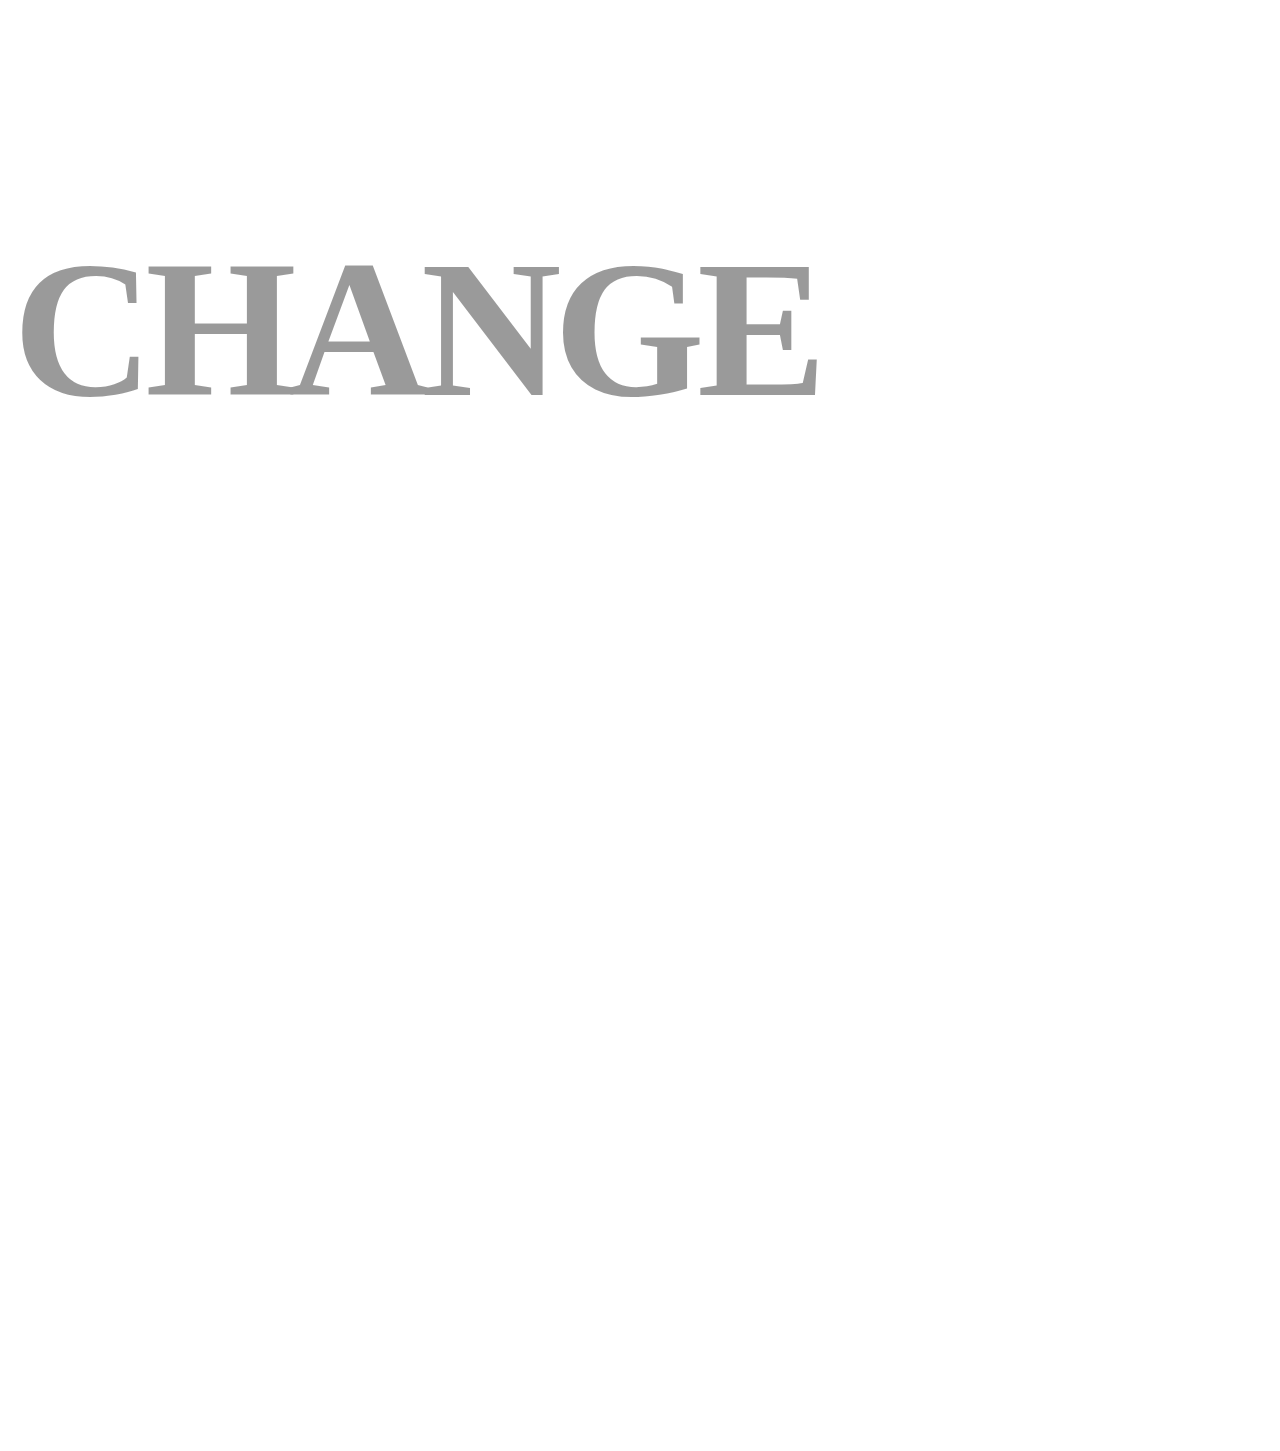
==== minor2/index.html @ 277c4664 "page1" ====
<!DOCTYPE html>
<html lang="en">
<head>
    <meta charset="UTF-8">
    <meta name="viewport" content="width=device-width, initial-scale=1.0">
    <title>Document</title>
    <link rel="stylesheet" href="style.css">
</head>
<body>
    
    <div id="main">
        <div id="page1">
            <h1>CHANGE </h1>
            <h1>THE COURSE</h1>
            <div id="video-container">
                <div id="play">PLAY</div>
                <video autoplay muted loop src="../minor1/b7e94ef4.mp4"></video>
            </div>
        </div>
    </div>

    <script src="https://cdnjs.cloudflare.com/ajax/libs/gsap/3.12.5/gsap.min.js" integrity="sha512-7eHRwcbYkK4d9g/6tD/mhkf++eoTHwpNM9woBxtPUBWm67zeAfFC+HrdoE2GanKeocly/VxeLvIqwvCdk7qScg==" crossorigin="anonymous" referrerpolicy="no-referrer"></script>
    <script src="script.js"></script>
</body>
</html>
---- minor2/style.css ----
* {
    margin: 0;
    padding: 0;
    box-sizing: border-box;
}

*::selection {
    color: white;
    background-color: #000;
}

html, body {
    height: 100%;
    width: 100%;
}

#page1 {
    min-height: 100vh;
    width: 100%;
    position: relative;
    padding: 0 1vw;
    padding-top: 20vh;
}

#page1 h1 {
    font-size: 15.2vw;
    font-family: futura;
    line-height: 14vw;
    letter-spacing: -8px;
}

#video-container {
    height: 100vh;
    width: 100%;
    background-color: gray;
    margin-top: 1vw;
    position: relative;
}

#video-container video {
    height: 100%;
    width: 100%;
    object-fit: cover;
}

#video-container #play {
    padding: 3vw 2.2vw;
    background-color: #000;
    font-size: 1.3vw;
    color: white;
    border-radius: 50%;
    font-family: futura;
    position: fixed;
    opacity: 0;
    scale: 0;
}
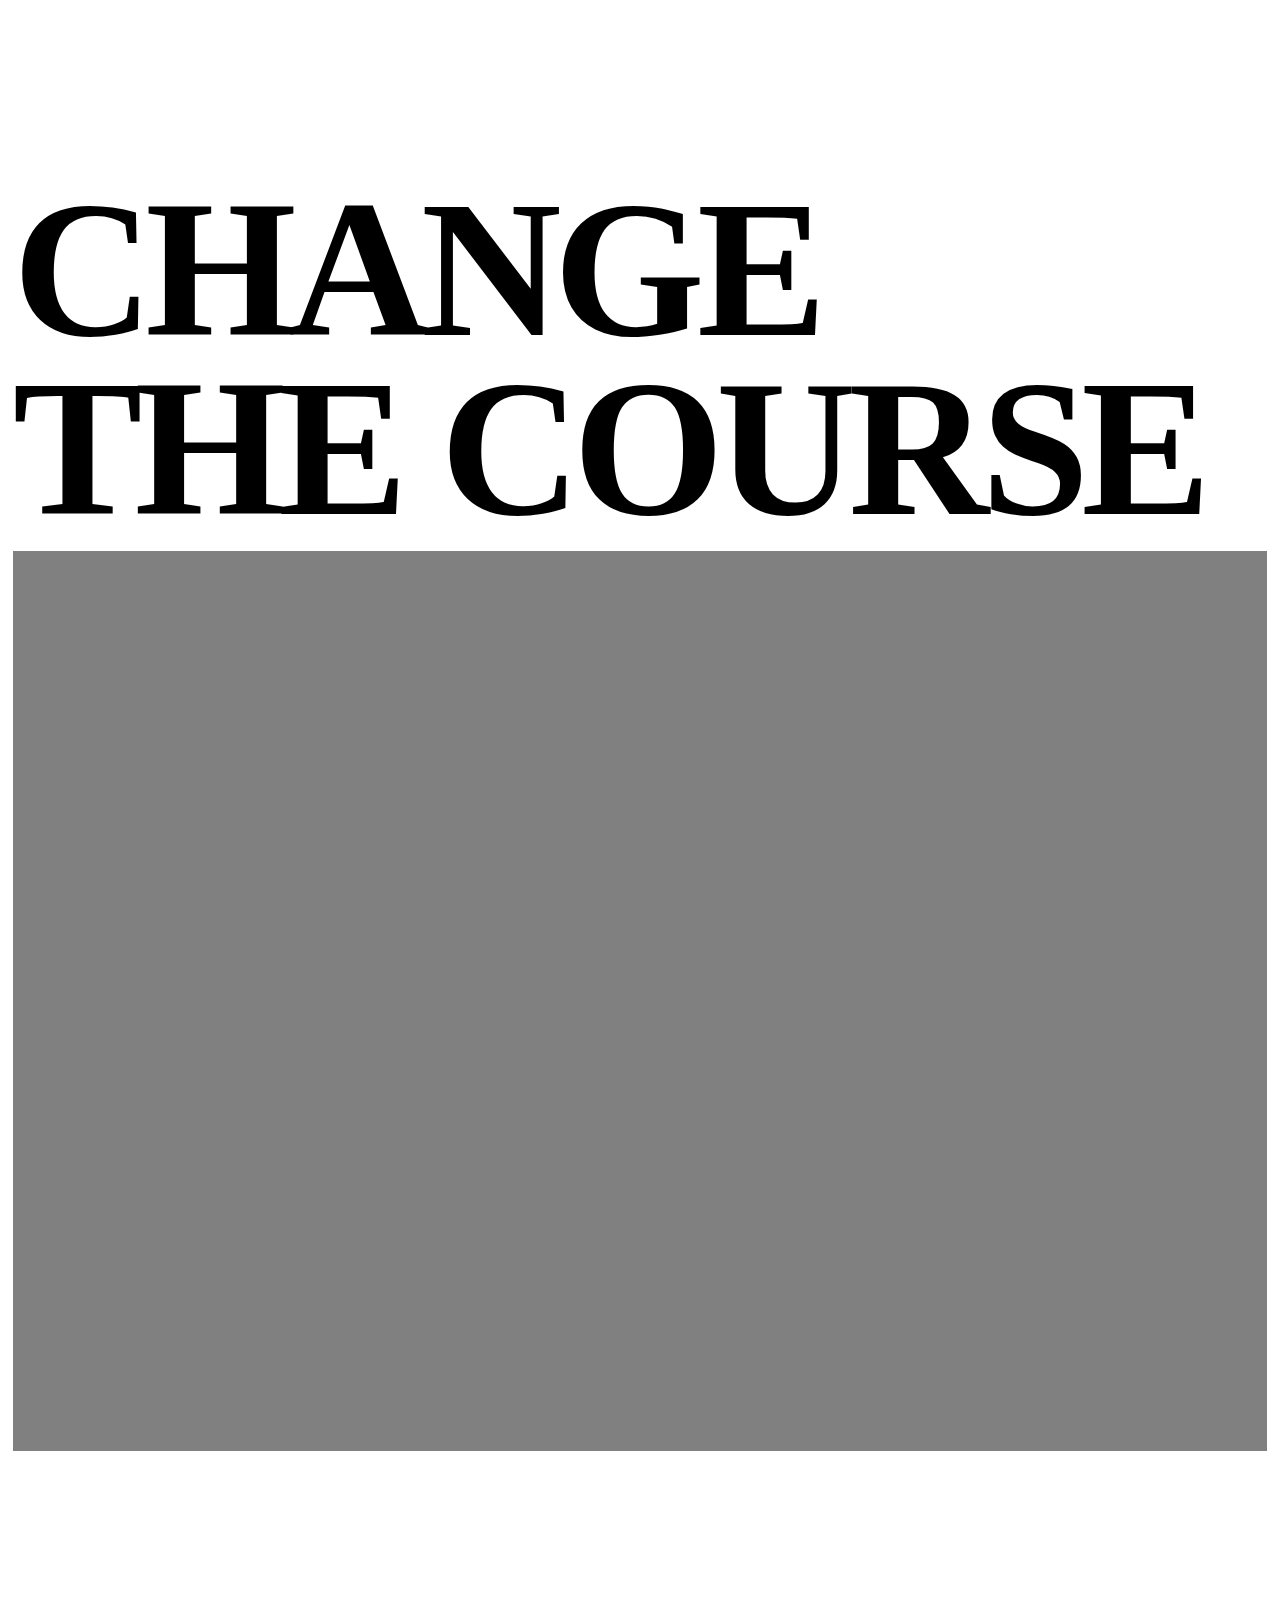
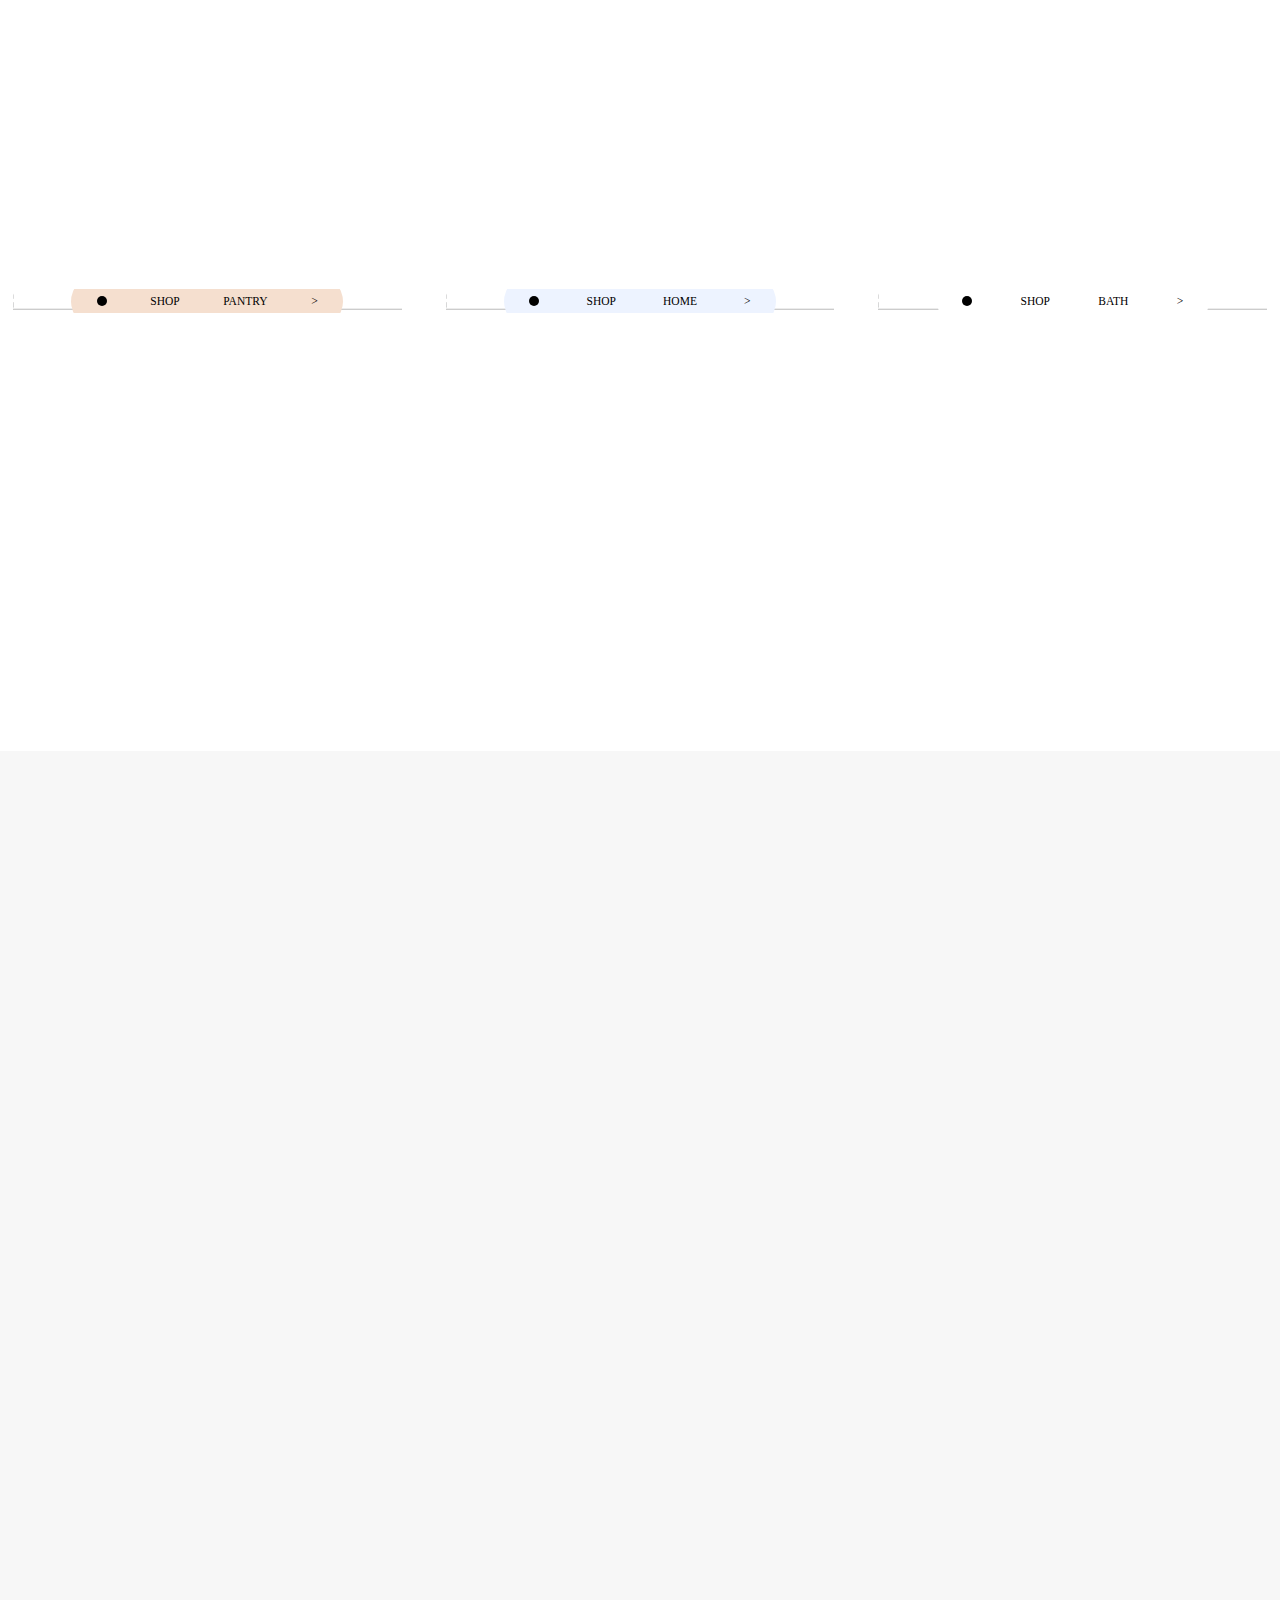
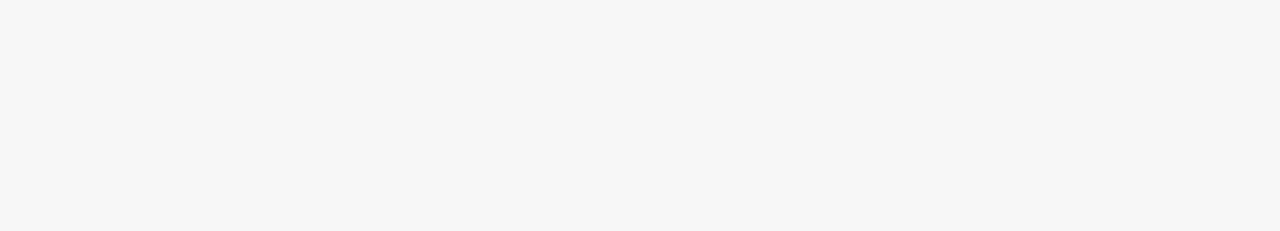
==== commit 9c23b32e: "page 2" ====
--- a/minor2/index.html
+++ b/minor2/index.html
@@ -4,6 +4,7 @@
     <meta charset="UTF-8">
     <meta name="viewport" content="width=device-width, initial-scale=1.0">
     <title>Document</title>
+    <link rel="stylesheet" href="https://cdn.jsdelivr.net/npm/locomotive-scroll@3.5.4/dist/locomotive-scroll.css">
     <link rel="stylesheet" href="style.css">
 </head>
 <body>
@@ -17,9 +18,45 @@
                 <video autoplay muted loop src="../minor1/b7e94ef4.mp4"></video>
             </div>
         </div>
+        <div id="page2">
+            <div id="elem1" class="elem">
+                <img data-scroll data-scroll-speed="0.8" src="https://cdn.sanity.io/images/w8f1ak3c/production/9032e317a6741221ae543fdae5d05160819f9a44-1500x2250.jpg/DSC0079_Dexter%20Kim.jpg?rect=0,0,1500,2008&fp-x=0.47794117647058826&fp-y=0.4461323529411765&w=640&h=1067&fit=crop&crop=focalpoint&auto=format" alt="">
+                <div data-scroll data-scroll-speed="-2" class="dets" style="background-color: #F5DFCF;">
+                    <div id="dot"></div>
+                    <p>SHOP</p>
+                    <p>PANTRY</p>
+                    <P> > </P>
+                </div>
+            </div>
+            <div id="elem2" class="elem">
+                <img data-scroll data-scroll-speed="0.8" src="https://cdn.sanity.io/images/w8f1ak3c/production/138e191deead80c5c8e9a982c20987f8f83c1f27-5504x8256.jpg/JTG_2919%20copy.jpg?rect=276,0,4952,8256&w=640&h=1067&fit=min&auto=format" alt="">
+                <div data-scroll data-scroll-speed="-2" class="dets" style="background-color: #EDF3FF;">
+                    <div id="dot"></div>
+                    <p>SHOP</p>
+                    <p>HOME</p>
+                    <P> > </P>
+                </div>
+            </div>
+            <div id="elem3" class="elem">
+                <img data-scroll data-scroll-speed="0.8" src="https://cdn.sanity.io/images/w8f1ak3c/production/d3151106849ff2494d66916cf554c68a0603444d-902x1500.png/Rectangle%20220.png?rect=1,0,900,1500&w=640&h=1067&fit=min&auto=format" alt="">
+                <div data-scroll data-scroll-speed="-2" class="dets" style="background-color: #FFFFFF;">
+                    <div id="dot"></div>
+                    <p>SHOP</p>
+                    <p>BATH</p>
+                    <P> > </P>
+                </div>
+            </div>
+        </div>  
+        <div id="page3">
+            <div class="child" id="child1"></div>
+            <div class="child" id="child2"></div>
+            <div class="child" id="child3"></div>
+            <div class="child" id="child4"></div>
+        </div>
     </div>
 
     <script src="https://cdnjs.cloudflare.com/ajax/libs/gsap/3.12.5/gsap.min.js" integrity="sha512-7eHRwcbYkK4d9g/6tD/mhkf++eoTHwpNM9woBxtPUBWm67zeAfFC+HrdoE2GanKeocly/VxeLvIqwvCdk7qScg==" crossorigin="anonymous" referrerpolicy="no-referrer"></script>
-    <script src="script.js"></script>
+    <script src="https://cdn.jsdelivr.net/npm/locomotive-scroll@3.5.4/dist/locomotive-scroll.js"></script>
+    <!-- <script src="script.js"></script> -->
 </body>
 </html>--- a/minor2/style.css
+++ b/minor2/style.css
@@ -2,6 +2,7 @@
     margin: 0;
     padding: 0;
     box-sizing: border-box;
+    font-family: futura;
 }
 
 *::selection {
@@ -53,4 +54,115 @@
     position: fixed;
     opacity: 0;
     scale: 0;
-}+}
+
+#page2 {
+    min-height: 100vh;
+    width: 100%;
+    position: relative;
+    display: flex;
+    align-items: center;
+    justify-content: space-between;
+    padding: 3vw 1vw;
+}
+
+#page2 .elem {
+    height: 100%;
+    width: 31%;
+    overflow: hidden;
+    position: relative;
+    display: flex;
+    align-items: center;
+    justify-content: center;
+}
+
+#page2 .elem img {
+    height: 100%;
+    width: 100%;
+    object-fit: cover;
+    scale: 1.1;
+}
+
+.elem .dets {
+    height: 45px;
+    width: 70%;
+    border-radius: 50px;
+    position: absolute;
+    z-index: 9;
+    background-color: lightblue;
+    display: flex;
+    align-items: center;
+    justify-content: space-between;
+    padding: 2vw;
+    font-size: 0.9vw;
+    font-weight: 100;
+}
+.elem .dets #dot {
+    height: 10px;
+    width: 10px;
+    background-color: #000;
+    border-radius: 50%;
+}
+
+
+#page3 {
+    min-height: 120vh;
+    width: 100%;
+    background-color: #f7f7f7;
+}
+
+
+@media (max-width: 600px) {
+    #page1 {
+        min-height: 70vh;
+        width: 100%;
+        padding: 0 3vw;
+        padding-top: 25vh;
+    }
+
+    #page1 h1 {
+        font-size: 15.5vw;
+        letter-spacing: -3px;
+    }
+
+    #video-container {
+        height: 25vh;
+        margin-top: 3vw;
+    }
+
+    #video-container #play {
+        padding: 12vw 10vw;
+        font-size: 5vw;
+        position: absolute;
+        top: 50%;
+        left: 50%;
+        opacity: 1;
+        scale: 1;
+        transform: translate(-50%, -50%);
+    }
+
+    #page2 {
+        min-height: 100vh;
+        width: 100%;
+        position: relative;
+        display: flex;
+        align-items: center;
+        justify-content: space-between;
+        flex-direction: column;
+        padding: 5vw 3vw;
+    }
+
+    #page2 .elem {
+        height: 100vh;
+        width: 100%;
+        overflow: hidden;
+        margin-bottom: 3vw;
+    }
+
+    .elem .dets {
+        height: 35px;
+        font-size: 3vw;
+        padding: 3.5vw;
+    }
+}
+
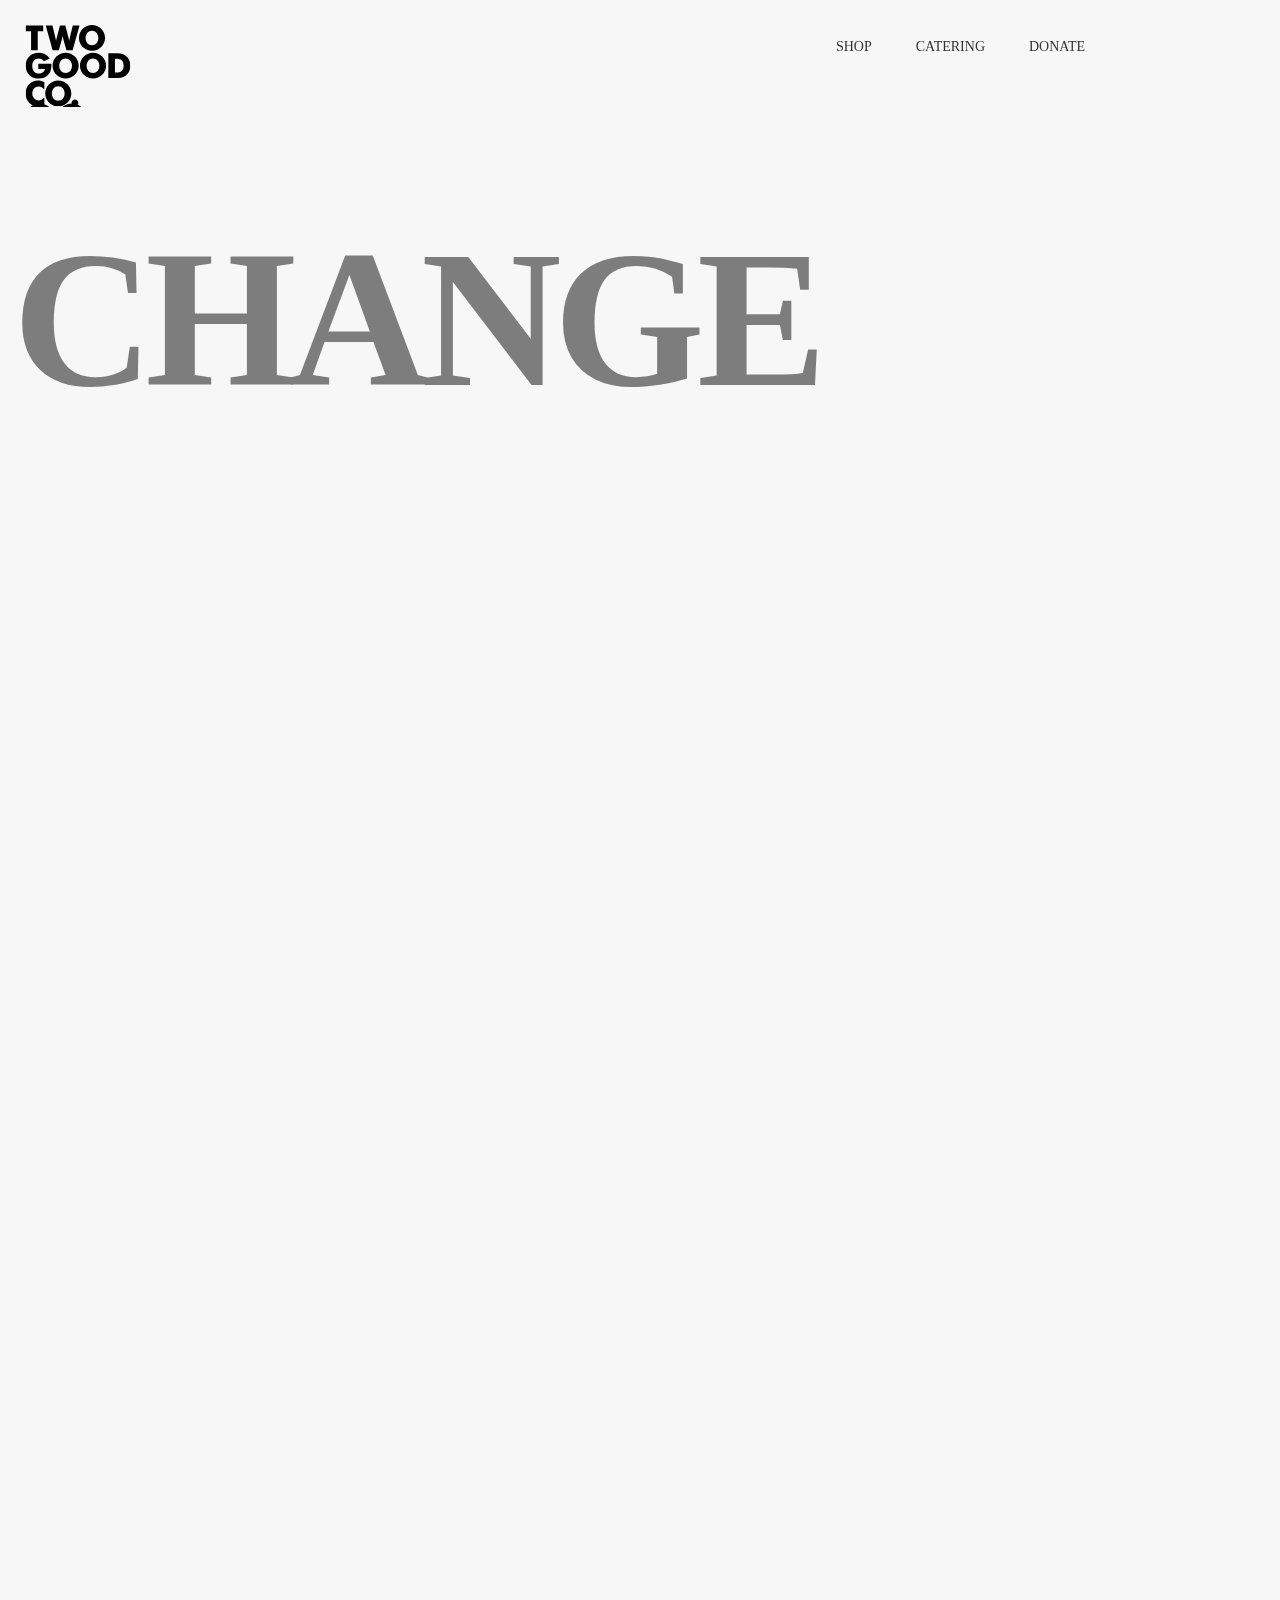
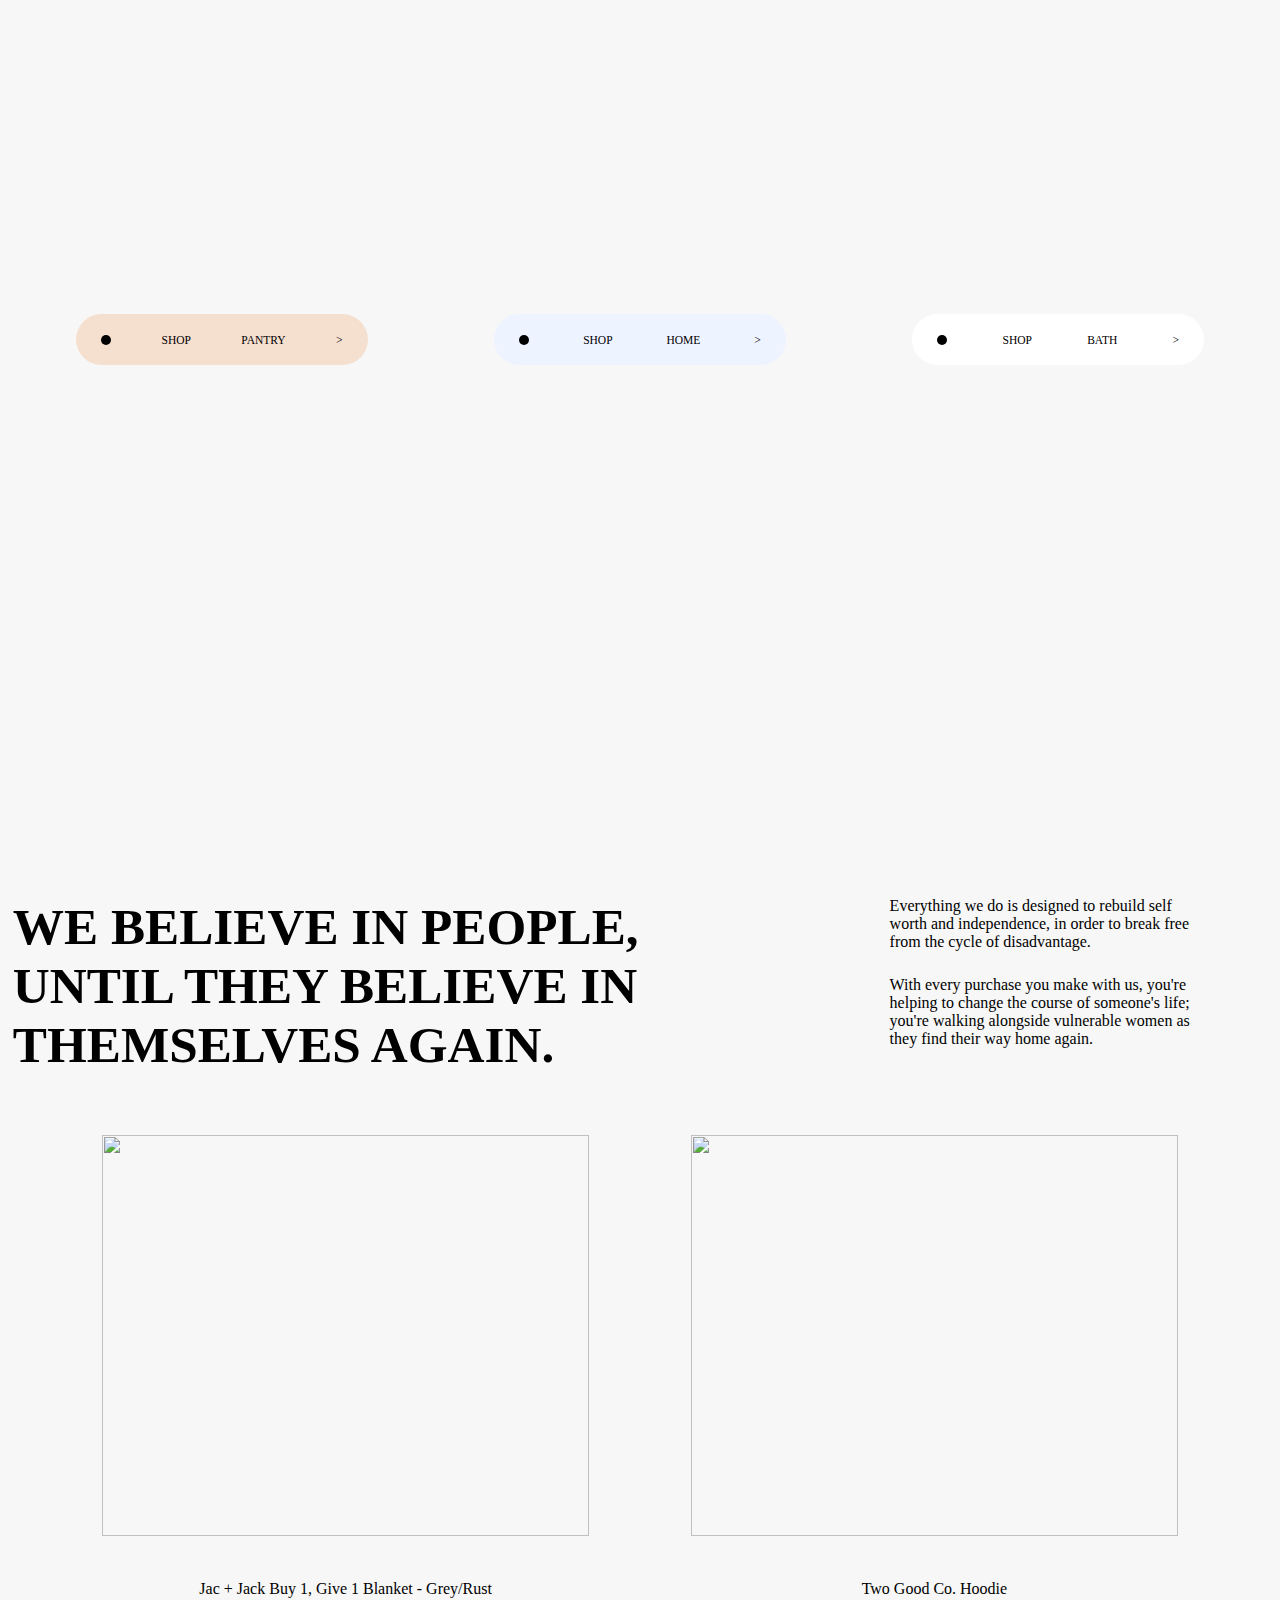
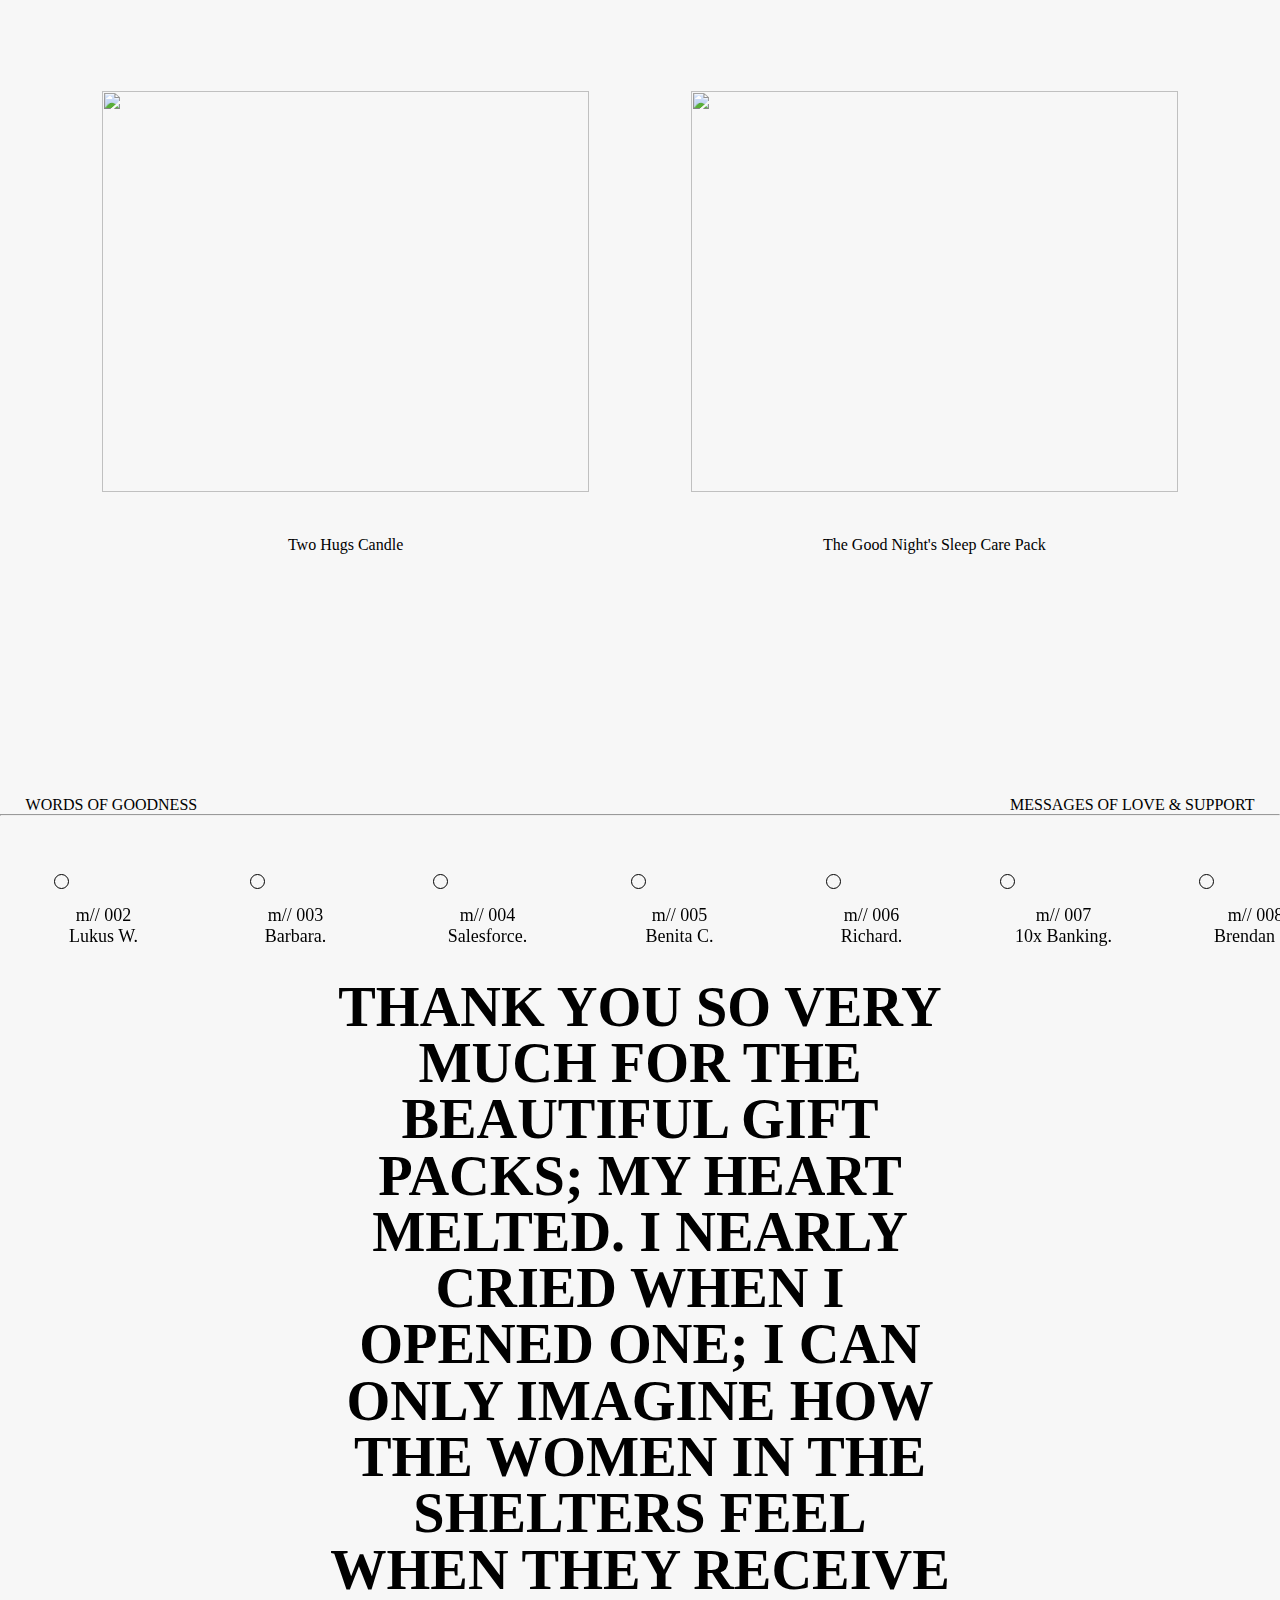
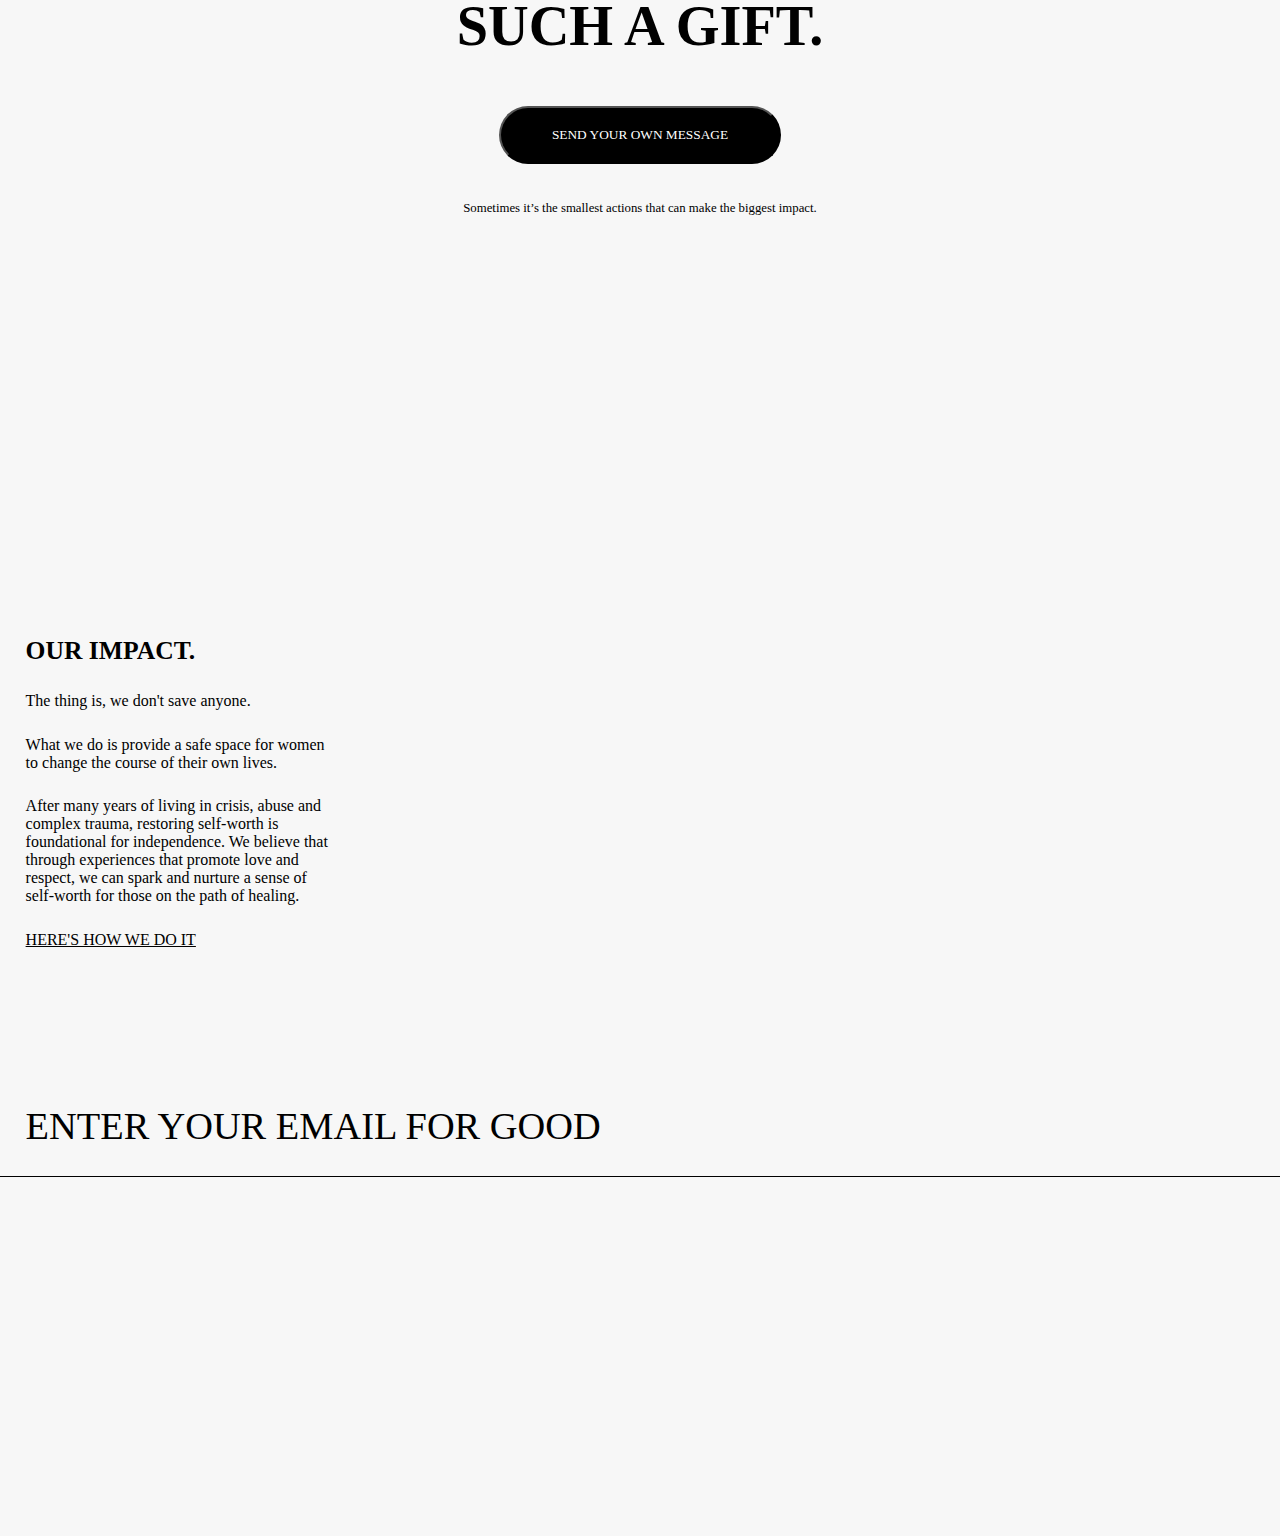
==== commit fd9098a5: "twogood" ====
--- a/minor2/index.html
+++ b/minor2/index.html
@@ -3,12 +3,35 @@
 <head>
     <meta charset="UTF-8">
     <meta name="viewport" content="width=device-width, initial-scale=1.0">
-    <title>Document</title>
+    <title>Two Good Co</title>
+    <link rel="shortcut icon" href="[data-uri]" type="image/x-icon">
     <link rel="stylesheet" href="https://cdn.jsdelivr.net/npm/locomotive-scroll@3.5.4/dist/locomotive-scroll.css">
+    <link href="https://cdn.jsdelivr.net/npm/remixicon@4.3.0/fonts/remixicon.css" rel="stylesheet"/>
+    <link rel="stylesheet" href="https://cdn.jsdelivr.net/npm/swiper@11/swiper-bundle.min.css" />
     <link rel="stylesheet" href="style.css">
 </head>
 <body>
-    
+
+    <div id="nav">
+        <div id="nav-part1">
+            <svg id="svg1" width="106" height="83" viewBox="0 0 106 83" fill="none" xmlns="http://www.w3.org/2000/svg" style="transform: translate(0px, 0px);"><g clip-path="url(#clip0_2228_162)"><path d="M5.50062 6.4473H0V0.557617H17.7807V6.4473H12.2464V25.4842H5.50062V6.4473Z" fill="currentColor"></path><path d="M43.2791 12.4126C43.8662 14.6434 44.027 15.8982 44.0756 16.0715C44.386 14.504 44.629 13.2831 44.8235 12.4126L47.7402 0.56543H54.5571L47.5682 25.492H41.3047L38.2609 14.8582C38.0889 14.2327 37.8122 13.1173 37.4307 11.512C37.1204 12.8008 36.8773 13.9161 36.6006 14.8582L33.6091 25.492H27.3307L20.3418 0.56543H27.1549L29.9931 12.488C30.3035 13.7428 30.5466 14.9976 30.741 16.2185C30.9803 14.9298 31.2944 13.675 31.6048 12.488L34.7309 0.56543H40.1642L43.2791 12.4126Z" fill="currentColor"></path><path d="M76.5219 22.3113C74.173 24.6188 71.066 25.9784 67.7892 26.1326C64.5124 26.2867 61.2932 25.2248 58.7412 23.1478C57.3228 22.0067 56.1618 20.5745 55.3351 18.9463C54.5085 17.3181 54.0353 15.5313 53.9468 13.7045C53.8584 11.8778 54.1568 10.053 54.8223 8.35149C55.4877 6.64996 56.5049 5.11064 57.8063 3.83585C60.3099 1.37646 63.6678 0 67.1641 0C70.6604 0 74.0184 1.37646 76.5219 3.83585C77.7366 5.04162 78.7013 6.47878 79.3597 8.06372C80.0181 9.64865 80.3572 11.3497 80.3572 13.0679C80.3572 14.7861 80.0181 16.4872 79.3597 18.0721C78.7013 19.6571 77.7366 21.0942 76.5219 22.3V22.3113ZM73.6164 13.0604C73.6164 9.01712 70.9166 5.73879 67.1473 5.73879C63.378 5.73879 60.6782 8.98321 60.6782 13.0604C60.6782 17.1376 63.2023 20.382 67.1473 20.382C70.9876 20.382 73.6164 17.1413 73.6164 13.0604Z" fill="currentColor"></path><path d="M12.8 39.1893H26.0486C26.086 39.7131 26.086 40.203 26.086 40.6966C26.086 49.3069 21.2436 54.1905 13.2151 54.1905C9.27008 54.1905 6.19257 53.0374 3.70215 50.4939C1.3102 47.9834 -0.0176051 44.6329 0.000176313 41.1525C0.000176313 33.586 5.60923 28.1108 13.2151 28.1108C18.024 28.1108 21.797 30.0665 24.3547 33.8649L18.5101 36.6872C17.1265 34.7692 15.3952 33.831 13.2151 33.831C9.27008 33.831 6.71235 36.6194 6.71235 41.4314C6.71235 46.2434 9.23643 49.0658 13.2151 49.0658C16.7114 49.0658 19.1645 47.1138 19.5122 44.4271H12.7814L12.8 39.1893Z" fill="currentColor"></path><path d="M49.8502 50.4146C47.3392 52.8731 43.9766 54.249 40.4756 54.2506C37.4173 54.2246 34.4566 53.1629 32.0695 51.2361C30.6511 50.0946 29.49 48.662 28.6633 47.0335C27.8366 45.405 27.3634 43.6179 27.275 41.7909C27.1865 39.9638 27.485 38.1388 28.1504 36.4369C28.8159 34.7351 29.8332 33.1954 31.1347 31.9203C33.6382 29.4609 36.9961 28.0845 40.4924 28.0845C43.9887 28.0845 47.3467 29.4609 49.8502 31.9203C51.0649 33.1261 52.0296 34.5632 52.688 36.1482C53.3465 37.7331 53.6855 39.4342 53.6855 41.1524C53.6855 42.8706 53.3465 44.5717 52.688 46.1566C52.0296 47.7415 51.0649 49.1787 49.8502 50.3845V50.4146ZM46.9447 41.1486C46.9447 37.1054 44.2486 33.827 40.4756 33.827C36.7026 33.827 34.0065 37.0677 34.0065 41.1486C34.0065 45.2296 36.5306 48.4702 40.4756 48.4702C44.316 48.4702 46.9447 45.2258 46.9447 41.1486Z" fill="currentColor"></path><path d="M77.5629 50.4146C75.0506 52.871 71.6888 54.2466 68.1883 54.2506C65.129 54.224 62.1672 53.1624 59.7784 51.2361C58.3608 50.094 57.2004 48.6611 56.3745 47.0324C55.5485 45.4038 55.0758 43.6168 54.9877 41.7899C54.8997 39.9631 55.1983 38.1383 55.8637 36.4366C56.5292 34.735 57.5462 33.1955 58.8473 31.9203C61.3509 29.4609 64.7088 28.0845 68.2051 28.0845C71.7014 28.0845 75.0594 29.4609 77.5629 31.9203C78.7776 33.1261 79.7423 34.5632 80.4007 36.1482C81.0591 37.7331 81.3982 39.4342 81.3982 41.1524C81.3982 42.8706 81.0591 44.5717 80.4007 46.1566C79.7423 47.7415 78.7776 49.1787 77.5629 50.3845V50.4146ZM74.6574 41.1486C74.6574 37.1054 71.9576 33.827 68.1883 33.827C64.419 33.827 61.7192 37.0677 61.7192 41.1486C61.7192 45.2296 64.2433 48.4702 68.1883 48.4702C72.0286 48.4702 74.6574 45.2258 74.6574 41.1486Z" fill="currentColor"></path><path d="M83.7168 28.6606H89.6699C94.2693 28.6606 97.9713 28.7322 101.225 31.0346C104.336 33.2277 105.996 36.6869 105.996 41.1447C105.996 45.6024 104.336 49.0202 101.225 51.2547C98.1134 53.4893 94.718 53.5872 90.601 53.5872H83.7168V28.6606ZM91.5358 48.0103C96.6924 48.0103 99.1492 46.0245 99.1492 41.1447C99.1492 36.1933 96.6214 34.2413 91.5358 34.2413H90.3953V48.0103H91.5358Z" fill="currentColor"></path><path d="M18.9586 65.171C17.16 63.1474 15.4287 62.1564 13.2486 62.1564C9.34095 62.1564 6.74583 65.171 6.74583 69.3725C6.74583 73.2085 9.3073 76.3097 13.2486 76.3097C15.4287 76.3097 17.16 75.3338 18.9586 73.2952V80.7524C16.9763 81.7756 14.784 82.3175 12.5568 82.3351C5.25756 82.3351 0 76.777 0 69.2481C0 61.7193 5.25756 56.1763 12.5568 56.1763C14.7828 56.1891 16.975 56.7259 18.9586 57.7438V65.171Z" fill="currentColor"></path><path d="M42.4125 78.5214C40.0636 80.8289 36.9566 82.1885 33.6798 82.3426C30.403 82.4968 27.1838 81.4349 24.6318 79.3579C23.2135 78.2168 22.0524 76.7846 21.2258 75.1564C20.3991 73.5282 19.9259 71.7413 19.8375 69.9146C19.749 68.0879 20.0475 66.2631 20.7129 64.5616C21.3783 62.86 22.3956 61.3207 23.697 60.0459C26.1996 57.5922 29.5536 56.2192 33.0454 56.2192C36.5372 56.2192 39.8912 57.5922 42.3938 60.0459C43.6085 61.2517 44.5732 62.6889 45.2316 64.2738C45.8901 65.8587 46.2291 67.5598 46.2291 69.278C46.2291 70.9962 45.8901 72.6973 45.2316 74.2822C44.5732 75.8671 43.6085 77.3043 42.3938 78.5101L42.4125 78.5214ZM39.4883 69.2704C39.4883 65.2272 36.7922 61.9489 33.0192 61.9489C29.2462 61.9489 26.5501 65.1933 26.5501 69.2704C26.5501 73.3476 29.0742 76.5921 33.0192 76.5921C36.8596 76.5921 39.4883 73.3514 39.4883 69.2704Z" fill="currentColor"></path><path d="M49.8936 75.4543C50.5724 75.4475 51.238 75.6443 51.8057 76.0194C52.3733 76.3946 52.8176 76.9313 53.082 77.5614C53.3464 78.1915 53.4191 78.8865 53.2908 79.5583C53.1624 80.2301 52.8389 80.8483 52.3612 81.3344C51.8835 81.8205 51.2733 82.1526 50.608 82.2886C49.9426 82.4246 49.2522 82.3582 48.6244 82.098C47.9965 81.8378 47.4596 81.3954 47.0817 80.8271C46.7038 80.2587 46.502 79.59 46.502 78.9059C46.498 77.9951 46.853 77.12 47.4889 76.4728C48.1249 75.8256 48.9898 75.4593 49.8936 75.4543Z" fill="currentColor"></path></g><defs><clipPath id="clip0_2228_162"><rect width="106" height="82.3538" fill="white"></rect></clipPath></defs></svg>
+            <br>
+            <br><br><br><br>
+            <svg id="svg2" width="62" height="63" viewBox="0 0 62 63" fill="none" xmlns="http://www.w3.org/2000/svg" class="go1438215768" style="transform: translate(0px, -103px);"><path d="M46.8316 0C42.9105 0 39.1501 1.59236 36.3775 4.42677C33.605 7.26119 32.0474 11.1055 32.0474 15.114C32.0474 19.1224 33.605 22.9667 36.3775 25.8011C39.1501 28.6355 42.9105 30.2279 46.8316 30.2279C50.7526 30.2279 54.513 28.6355 57.2856 25.8011C60.0582 22.9667 61.6158 19.1224 61.6158 15.114C61.6158 11.1055 60.0582 7.26119 57.2856 4.42677C54.513 1.59236 50.7526 0 46.8316 0Z" fill="currentColor"></path><path d="M14.793 0C10.872 0 7.11154 1.59236 4.33897 4.42677C1.56639 7.26119 0.00878906 11.1055 0.00878906 15.114C0.00878906 19.1224 1.56639 22.9667 4.33897 25.8011C7.11154 28.6355 10.872 30.2279 14.793 30.2279C18.714 30.2279 22.4744 28.6355 25.247 25.8011C28.0196 22.9667 29.5772 19.1224 29.5772 15.114C29.5772 11.1055 28.0196 7.26119 25.247 4.42677C22.4744 1.59236 18.714 0 14.793 0Z" fill="currentColor"></path><path d="M36.9805 32.7422L32.0366 37.7963L56.6819 62.9913L61.6258 57.9372L36.9805 32.7422Z" fill="currentColor"></path><path d="M56.6836 32.7485L32.0383 57.9435L36.9822 62.9976L61.6275 37.8026L56.6836 32.7485Z" fill="currentColor"></path><path d="M4.94386 32.7464L0 37.8005L24.6453 62.9955L29.5892 57.9414L4.94386 32.7464Z" fill="currentColor"></path><path d="M24.647 32.7527L0.00170898 57.9477L4.94557 63.0018L29.5909 37.8068L24.647 32.7527Z" fill="currentColor"></path></svg>
+        </div>
+        <div id="nav-part2">
+            <div id="links">
+                <a href="#">Shop</a>
+                <a href="#">Catering</a>
+                <a href="#">Donate</a>
+            </div>
+            <div id="icons">
+                <i class="ri-menu-fill"></i>
+                <i class="ri-shopping-cart-line"></i>
+            </div>
+        </div>
+    </div>
+    <div id="cursor"></div>
     <div id="main">
         <div id="page1">
             <h1>CHANGE </h1>
@@ -48,15 +71,115 @@
             </div>
         </div>  
         <div id="page3">
-            <div class="child" id="child1"></div>
-            <div class="child" id="child2"></div>
-            <div class="child" id="child3"></div>
-            <div class="child" id="child4"></div>
+
+            <div class="text">
+                <div id="left">
+                    <h1>WE BELIEVE IN PEOPLE, UNTIL THEY BELIEVE IN THEMSELVES AGAIN.</h1>
+                </div>
+                <div id="right">
+                    <p>Everything we do is designed to rebuild self worth and independence, in order to break free from the cycle of disadvantage.</p>
+                    <p>With every purchase you make with us, you're helping to change the course of someone's life; you're walking alongside vulnerable women as they find their way home again.</p>
+                </div>
+            </div>
+
+            <div class="child" id="child1">
+                <img src="https://cdn.sanity.io/images/w8f1ak3c/production/67981d5df16a3773320a12b140c52689e532c068-2000x2000.png/GreyRust.png?w=1024&h=1024&auto=format" alt="">
+                <p>Jac + Jack Buy 1, Give 1 Blanket - Grey/Rust</p>
+            </div>
+            <div class="child" id="child2">
+                <img src="https://cdn.sanity.io/images/w8f1ak3c/production/7d180ca25ade6277a215b634318056d551de9da8-5000x5000.png/Website%20Products%20(5).png?w=1024&h=1024&auto=format" alt="">
+                <p>Two Good Co. Hoodie</p>
+            </div>
+            <div class="child" id="child3">
+                <img src="https://cdn.sanity.io/images/w8f1ak3c/production/d38a94692dcb9250bb49632883f8e31c4a11e123-1408x1408.png/Two%20Hugs%20Candle%20Two%20Good%20Co.png?w=1024&h=1024&auto=format" alt="">
+                <p>Two Hugs Candle</p>
+            </div>
+            <div class="child" id="child4">
+                <img src="https://cdn.sanity.io/images/w8f1ak3c/production/5ff174456e7f3a000b5bcdd6768155d29570c39b-5000x5000.png/Good-Nights-Sleep-Pack-Expanded-Two-Good-Co.png?w=1024&h=1024&auto=format" alt="">
+                <p>The Good Night's Sleep Care Pack</p>
+            </div>
+        </div>
+        <div id="page4">
+            <div id="line">
+                <p>WORDS OF GOODNESS</p>
+                <P>MESSAGES OF LOVE & SUPPORT</P>
+            </div>
+            <HR></HR>
+            <div class="swiper mySwiper">
+                <div class="swiper-wrapper">
+                  <div class="swiper-slide">
+                    <div class="dot"></div>
+                    m// 002 <br> Lukus W.
+                  </div>
+                  <div class="swiper-slide">
+                    <div class="dot"></div>
+                    m// 003 <br> Barbara.</div>
+                  <div class="swiper-slide">
+                    <div class="dot"></div>
+                    m// 004 <br> Salesforce.</div>
+                  <div class="swiper-slide">
+                    <div class="dot"></div>
+                    m// 005 <br> Benita C.</div>
+                  <div class="swiper-slide">
+                    <div class="dot"></div>
+                    m// 006 <br> Richard.</div>
+                  <div class="swiper-slide"><div class="dot"></div>
+                    m// 007<br> 10x Banking.</div>
+                  <div class="swiper-slide">
+                    <div class="dot"></div>
+                    m// 008 <br> Brendan D.</div>
+                  <div class="swiper-slide">
+                    <div class="dot"></div>
+                    m// 009 <br> Trish.</div>
+                  <div class="swiper-slide">
+                    <div class="dot"></div>
+                    m// 0010 <br> Amazon.</div>
+                </div>
+            </div>
+            <div id="thankyou">
+                <h1>THANK YOU SO VERY
+                    MUCH FOR THE
+                    BEAUTIFUL GIFT PACKS;
+                    MY HEART MELTED. I
+                    NEARLY CRIED WHEN I
+                    OPENED ONE; I CAN
+                    ONLY IMAGINE HOW
+                    THE WOMEN IN THE
+                    SHELTERS FEEL WHEN
+                    THEY RECEIVE SUCH A
+                    GIFT.</h1>
+                    <button>SEND YOUR OWN MESSAGE</button>
+                    <p>Sometimes it’s the smallest actions that can make the biggest impact.</p>
+                </div>
+            
+        </div>
+        <div id="page5">
+            <div id="center">
+                <div id="left">
+                    <h3>OUR IMPACT.</h3>
+                    <p>The thing is, we don't save anyone.</p>
+                    <p>What we do is provide a safe space for women to change the course of their own lives.</p>
+                    <p>After many years of living in crisis, abuse and complex trauma, restoring self-worth is foundational for independence. We believe that through experiences that promote love and respect, we can spark and nurture a sense of self-worth for those on the path of healing.</p>
+                    <a href="#">HERE'S HOW WE DO IT</a>
+                </div>
+                <div id="right">
+                    <div id="img1">
+                        <img data-scroll data-scroll-speed="0.8" src="https://cdn.sanity.io/images/w8f1ak3c/production/943f8f43b76b4e030f41deddca1edd44170fee39-5504x8256.jpg/Christina-Maria-Jes-Lindsay-9143.jpg?fp-x=0.5&fp-y=0.5&w=640&h=947&fit=crop&crop=focalpoint&auto=format" alt="">
+                    </div>
+                    <div id="img2">
+                        <img data-scroll data-scroll-speed="0.8" src="https://cdn.sanity.io/images/w8f1ak3c/production/84da7b8b510e006ce0ca22769d93bb6c044945f6-5504x8256.jpg/Patricia-Work-Work-Good-Stories-Two-Good-Co.jpg?rect=0,56,5504,8144&w=640&h=947&fit=min&auto=format" alt="">
+                    </div>
+                </div>
+            </div>
+            <input type="text" placeholder="ENTER YOUR EMAIL FOR GOOD">
         </div>
     </div>
 
-    <script src="https://cdnjs.cloudflare.com/ajax/libs/gsap/3.12.5/gsap.min.js" integrity="sha512-7eHRwcbYkK4d9g/6tD/mhkf++eoTHwpNM9woBxtPUBWm67zeAfFC+HrdoE2GanKeocly/VxeLvIqwvCdk7qScg==" crossorigin="anonymous" referrerpolicy="no-referrer"></script>
     <script src="https://cdn.jsdelivr.net/npm/locomotive-scroll@3.5.4/dist/locomotive-scroll.js"></script>
-    <!-- <script src="script.js"></script> -->
+    <script src="https://cdn.jsdelivr.net/npm/swiper@11/swiper-bundle.min.js"></script>
+    <script src="https://cdnjs.cloudflare.com/ajax/libs/gsap/3.7.1/gsap.min.js"></script>
+    <script src="https://cdnjs.cloudflare.com/ajax/libs/gsap/3.7.1/ScrollTrigger.min.js"></script>
+    <script src="script.js"></script>
+
 </body>
 </html>--- a/minor2/style.css
+++ b/minor2/style.css
@@ -13,6 +13,69 @@
 html, body {
     height: 100%;
     width: 100%;
+    background-color: #f7f7f7;
+}
+
+#nav {
+    height: 100px;
+    width: 100%;
+    position: fixed;
+    z-index: 999;
+    padding: 25px;
+    display: flex;
+    align-items: flex-start;
+    justify-content: space-between;
+}
+
+#nav-part1 {
+    height: 82px;
+    overflow: hidden;
+}
+
+#nav-part1 svg {
+    display: block;
+    height: 82px;
+}
+
+#nav #nav-part2 {
+    display: flex;
+    align-items: center;
+    justify-content: center;
+    gap: 40px;
+}
+
+#links {
+    padding: 10px;
+}
+
+#nav-part2 #links a {
+    text-transform: uppercase;
+    text-decoration: none;
+    color: #333;
+    font-weight: 500;
+    font-size: 14px;
+    margin: 0 20px;
+}
+
+#nav-part2 #icons i{
+    font-size: 18px;
+    margin: 0 20px;
+    font-weight: 100;
+}
+
+#icons {
+    border-radius: 50px;
+    background-color: #f7f7f7;
+    padding: 10px;
+}
+
+#cursor {
+    height: 180px;
+    width: 180px;
+    background-color: blanchedalmond;
+    border-radius: 50%;
+    position: fixed;
+    transform: translate(-50%, -50%) scale(0);
 }
 
 #page1 {
@@ -106,13 +169,275 @@
 
 
 #page3 {
-    min-height: 120vh;
+    min-height: 150vh;
+    width: 100%;
+    position: relative;
+    display: flex;
+    align-items: center;
+    justify-content: space-evenly;
+    flex-wrap: wrap;
+}
+
+.text {
+    width: 100%;
+    display: flex;
+    align-items: center;
+    justify-content: space-between;
+    padding: 0 1vw;
+}
+
+.text #left {
+    font-size: 2vw;
+    width: 60%;
+}
+
+.text #right {
+    width: 25%;
+    margin-right: 5vw;
+}
+
+.text p {
+    margin-bottom: 2vw;
+    font-weight: 100;
+}
+
+.child {
+    height: 55vh;
+    width: 38vw;
+    position: relative;
+    display: block;
+    align-items: center;
+    justify-content: center;
+}
+
+.child img {
+    height: 90%;
+    width: 100%;
+    object-fit: contain;
+}
+
+.child p {
+    display: flex;
+    align-items: center;
+    justify-content: center;
+}
+
+#page4 {
+    min-height: 150vh;
     width: 100%;
     background-color: #f7f7f7;
 }
 
+#line {
+    display: flex;
+    align-items: center;
+    justify-content: space-between;
+    margin-top: 20vh;
+    padding: 0 2vw;
+}
+
+.swiper {
+    width: 100%;
+    height: 100%;
+    margin-top: 4.5vw;
+  }
+
+  .swiper-slide {
+    text-align: center;
+    font-size: 18px;
+    display: flex;
+    justify-content: center;
+    align-items: center;
+  }
+
+  .swiper-slide img {
+    display: block;
+    width: 100%;
+    height: 100%;
+    object-fit: cover;
+  }
+
+  .swiper-slide {
+    width: 15%;
+  }
+
+  .dot{
+    width: 15px;
+    height: 15px;
+    border: 1px solid black;
+    border-radius: 50%;
+    display: block;
+    margin-bottom: 7vw;
+    }
+
+    #thankyou {
+        display: flex;
+        align-items: center;
+        justify-content: center;
+        flex-direction: column;
+        width: 50%;
+        font-size: 2.2vw;
+        line-height: 1;
+        margin: 0 auto;
+    }
+
+    #thankyou h1 {
+        text-align: center;
+    }
+
+    button {
+        margin-top: 4vw;
+        background-color: black;
+        color: white;
+        padding: 1.5vw 4vw;
+        border-radius: 50px;
+    }
+
+    #thankyou p {
+        font-size: 1vw;
+        margin-top: 3vw;
+    }
+
+
+    #page5 {
+        width: 100%;
+        min-height: 100vh;
+        margin: 10vh 0;
+    }
+
+    #page5 #center {
+        width: 100%;
+        height: 50%;
+        display: flex;
+        align-items: center;
+        justify-content: space-between;
+        padding: 0 2vw;
+    }
+
+    #center #left {
+        width: 25%;
+        height: 100%;
+    }
+
+    #center #left h3 {
+        font-size: 2vw;
+        margin-bottom: 2vw;
+    }
+
+    #center #left p {
+        margin-bottom: 2vw;
+        font-weight: lighter;
+    }
+
+    #center #left a {
+        text-decoration: none;
+        color: black;
+        text-decoration: underline;
+        margin-bottom: 1vw;
+    }
+
+    #center #right {
+        height: 100%;
+        width: 75%;
+        display: flex;
+        align-items: center;
+        justify-content: space-around;
+        overflow: hidden;
+    }
+
+    #page2 .elem {
+        height: 100vh;
+        width: 100%;
+        margin-bottom: 3vw;
+    }
+    
+    #center #right #img1 {
+        width: 37.5%;
+    }
+
+    #center #right #img2 {
+        width: 37.5%;
+    }
+
+    #center #right #img1 img {
+        width: 100%;
+    }
+
+    #center #right #img2 img {
+        width: 100%;
+    }
+
+    #page5 input {
+        width: 100%;
+        height: 100px;
+        border: none;
+        border-bottom: 1px solid black;
+        font-size: 3vw;
+        color: black;
+        background-color: #f7f7f7;
+        margin-top: 10vw;
+        padding: 0 2vw;
+        margin-bottom: 5vw;
+    }
+
+    #page5 input::placeholder {
+        color: black;
+    }
+
+
 
 @media (max-width: 600px) {
+
+    #nav {
+        height: 100px;
+        width: 100%;
+        position: fixed;
+        z-index: 999;
+        padding: 15px;
+        display: flex;
+        align-items: flex-start;
+        justify-content: space-between;
+    }
+    
+    #nav #nav-part2 {
+        display: flex;
+        align-items: center;
+        justify-content: center;
+        gap: 40px;
+    }
+    
+    #nav-part1 {
+        height: 69px;
+        overflow: hidden;
+    }
+
+    #nav-part1 svg {
+        display: block;
+        height: 67px;
+        width: 80px;
+    }
+    
+    #nav #svg2 {
+        height: 70px;
+        margin-top: 17px;
+    }
+    
+    #links {
+        display: none;
+    }
+    
+    #nav-part2 #icons i{
+        font-size: 18px;
+        margin: 0 20px;
+        font-weight: 100;
+    }
+    
+    #icons {
+        border-radius: 50px;
+        background-color: #f7f7f7;
+        padding: 7px;
+    }    
+
     #page1 {
         min-height: 70vh;
         width: 100%;
@@ -157,6 +482,9 @@
         width: 100%;
         overflow: hidden;
         margin-bottom: 3vw;
+        display: flex;
+        align-items: center;
+        justify-content: space-between;
     }
 
     .elem .dets {
@@ -164,5 +492,129 @@
         font-size: 3vw;
         padding: 3.5vw;
     }
-}
-
+
+    #page3 {
+        min-height: 120vh;
+        width: 100%;
+        position: relative;
+        display: flex;
+        align-items: center;
+        justify-content: space-evenly;
+        flex-wrap: wrap;
+    }
+    
+    .text {
+        width: 100%;
+        display: block;
+        padding: 0 1vw;
+        text-align: center;
+    }
+    
+    .text #left {
+        font-size: 4.5vw;
+        width: 100%;
+        text-align: center;
+        margin-bottom: 10vw;
+    }
+    
+    .text #right {
+        width: 100%;
+        margin-right: 5vw;
+    }
+    
+    .text p {
+        margin-bottom: 2vw;
+        font-weight: 100;
+        margin-bottom: 8vw;
+    }
+    
+    .child {
+        height: 54vh;
+        width: 88vw;
+        position: relative;
+        display: block;
+        align-items: center;
+        justify-content: center;
+        padding: 15vw;
+    }
+    
+    .child img {
+        height: 100%;
+    }
+
+    #page4 {
+        min-height: 150vh;
+        width: 100%;
+    }
+    
+    #line {
+        margin-top: 20vh;
+        padding: 0 2vw;
+        font-size: 3vw;
+        margin-bottom: 2vw;
+    }
+    
+    .swiper {
+        width: 100%;
+        height: 100%;
+        margin-top: 8vw;
+      }
+    
+      .swiper-slide {
+        text-align: center;
+        font-size: 18px;
+        display: flex;
+        justify-content: center;
+        align-items: center;
+      }
+    
+      .swiper-slide img {
+        display: block;
+        width: 100%;
+        height: 100%;
+        object-fit: cover;
+      }
+    
+      .swiper-slide {
+        width: 35%;
+        margin-bottom: 6vw;
+      }
+    
+      .dot{
+        width: 20px;
+        height: 20px;
+        border: 1px solid black;
+        border-radius: 50%;
+        display: block;
+        margin-bottom: 20vw;
+        }
+    
+        #thankyou {
+            display: flex;
+            align-items: center;
+            justify-content: center;
+            flex-direction: column;
+            width: 70%;
+            line-height: 1;
+            margin: 0 auto;
+        }
+    
+        #thankyou h1 {
+            text-align: center;
+            font-size: 6.5vw;
+        }
+    
+        button {
+            margin-top: 4vw;
+            background-color: black;
+            color: white;
+            padding: 4.5vw 12vw;
+            border-radius: 50px;
+            font-size: 3vw;
+        }
+    
+        #thankyou p {
+            font-size: 3vw;
+        }
+}
+
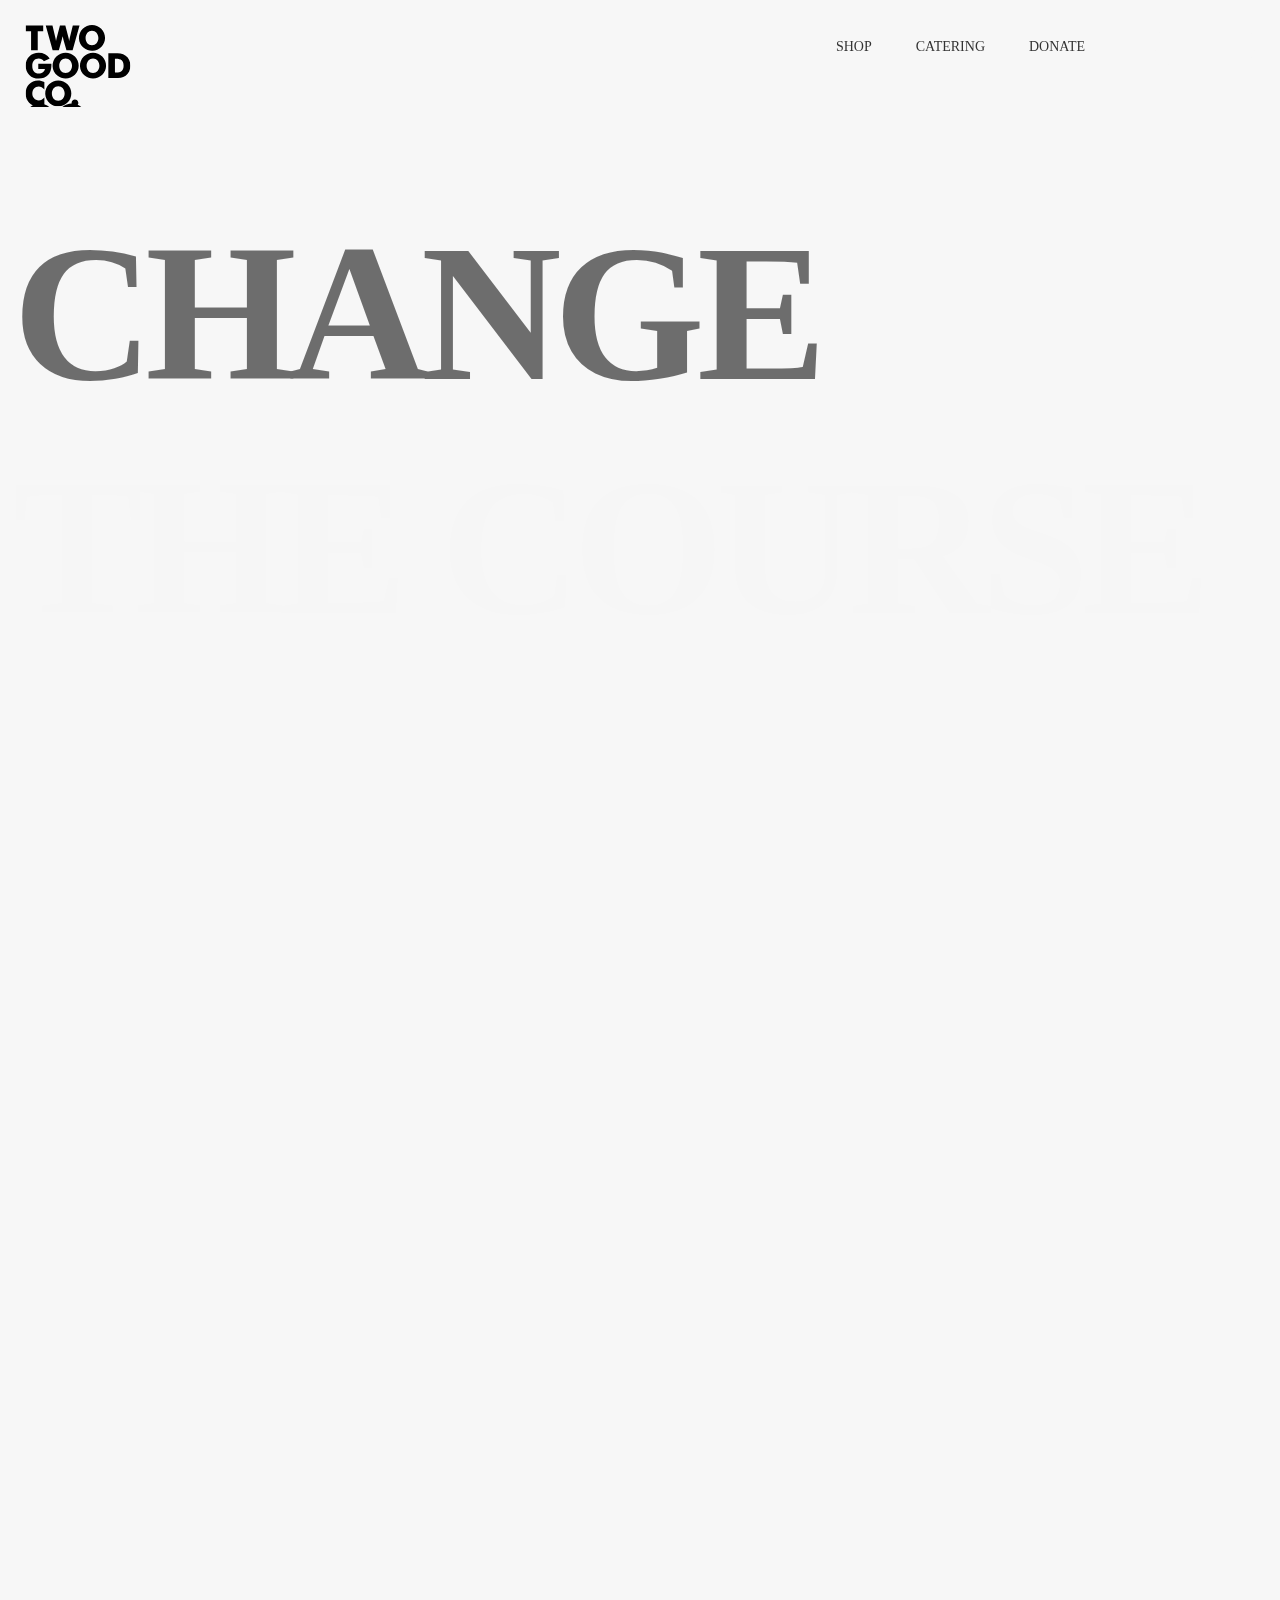
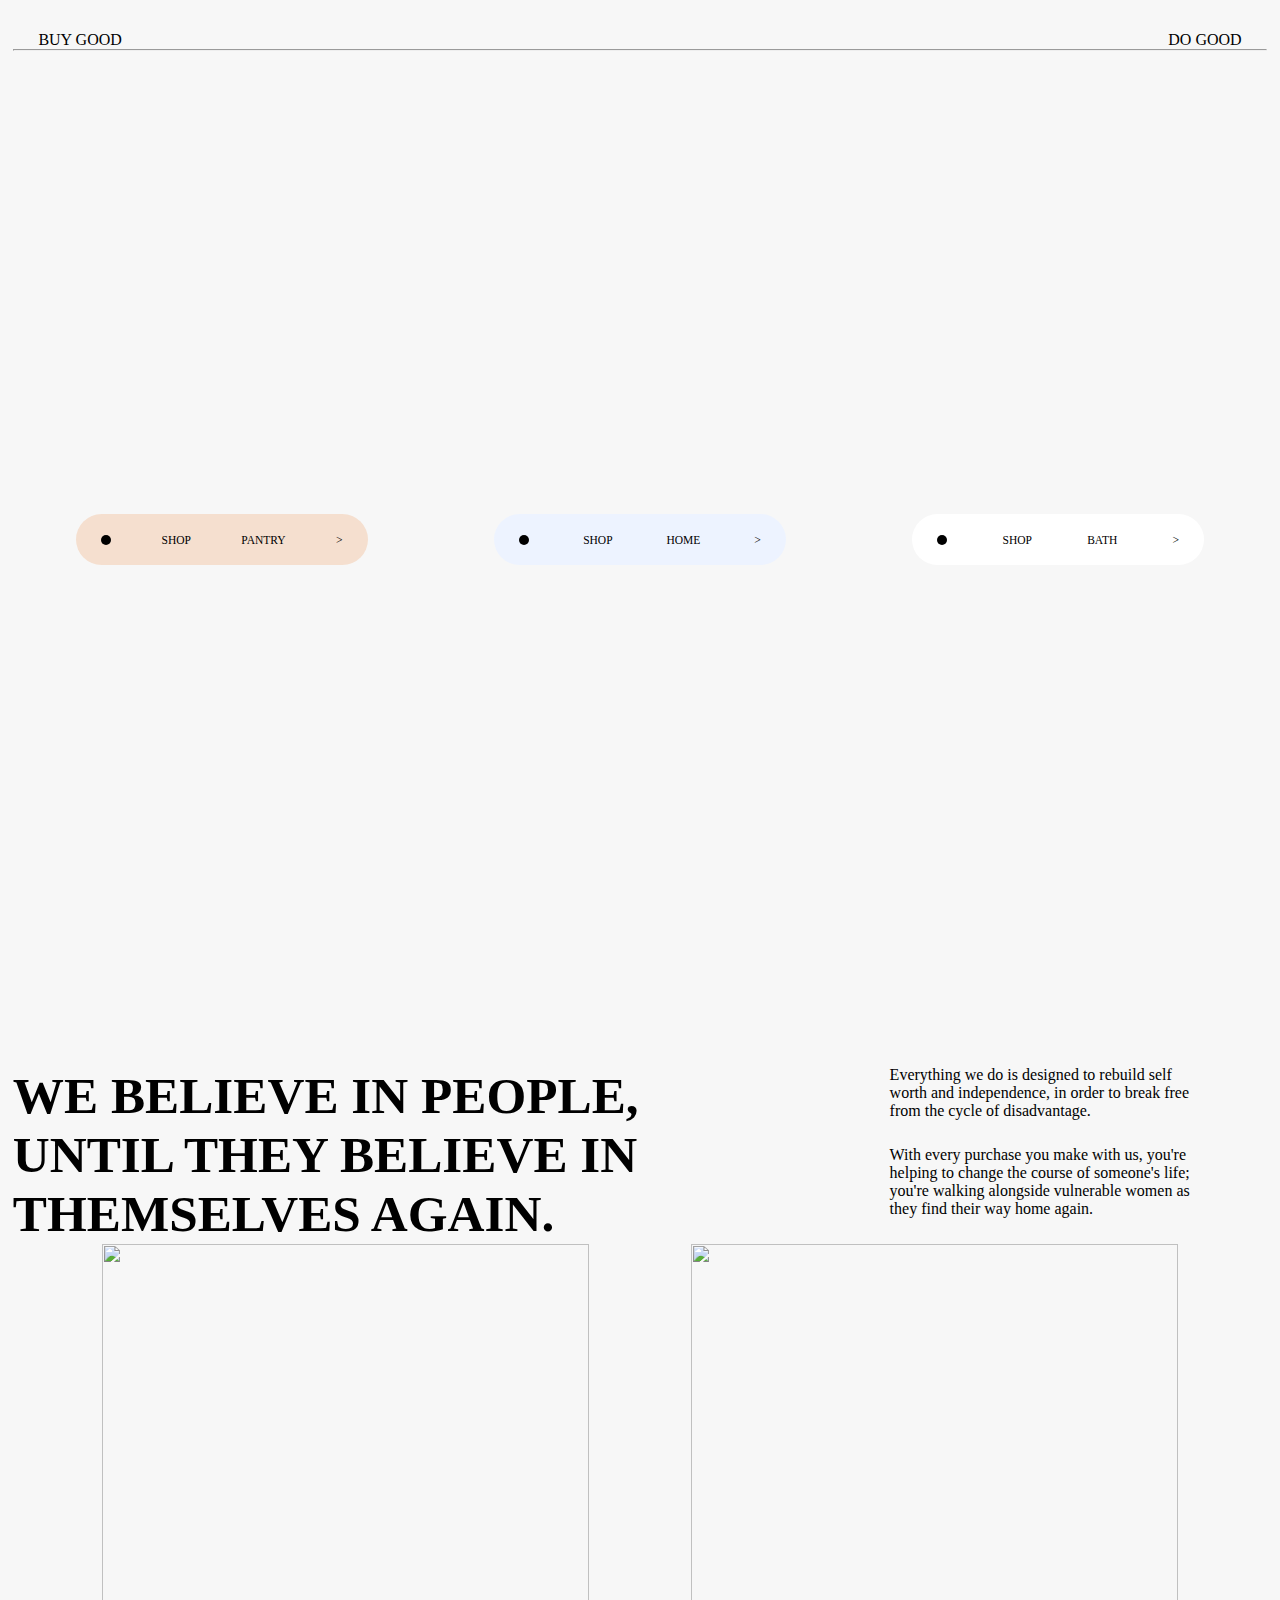
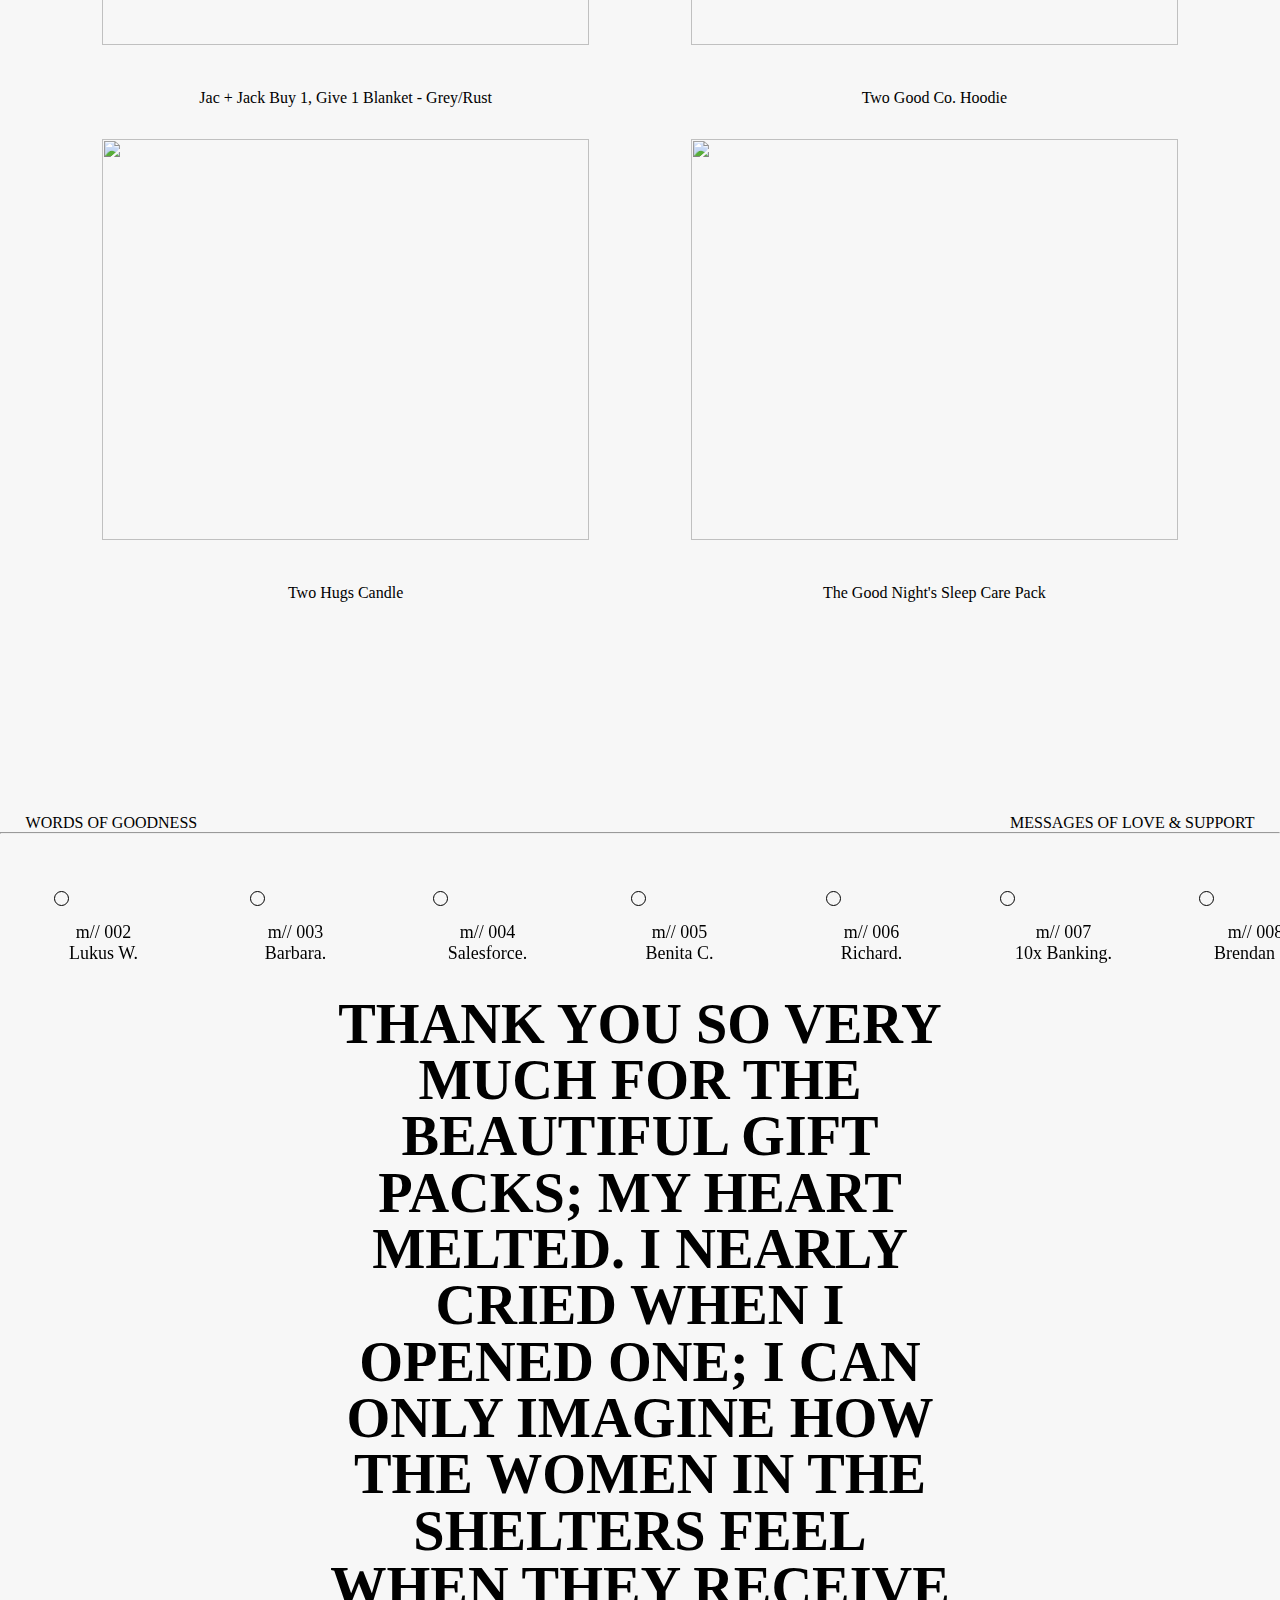
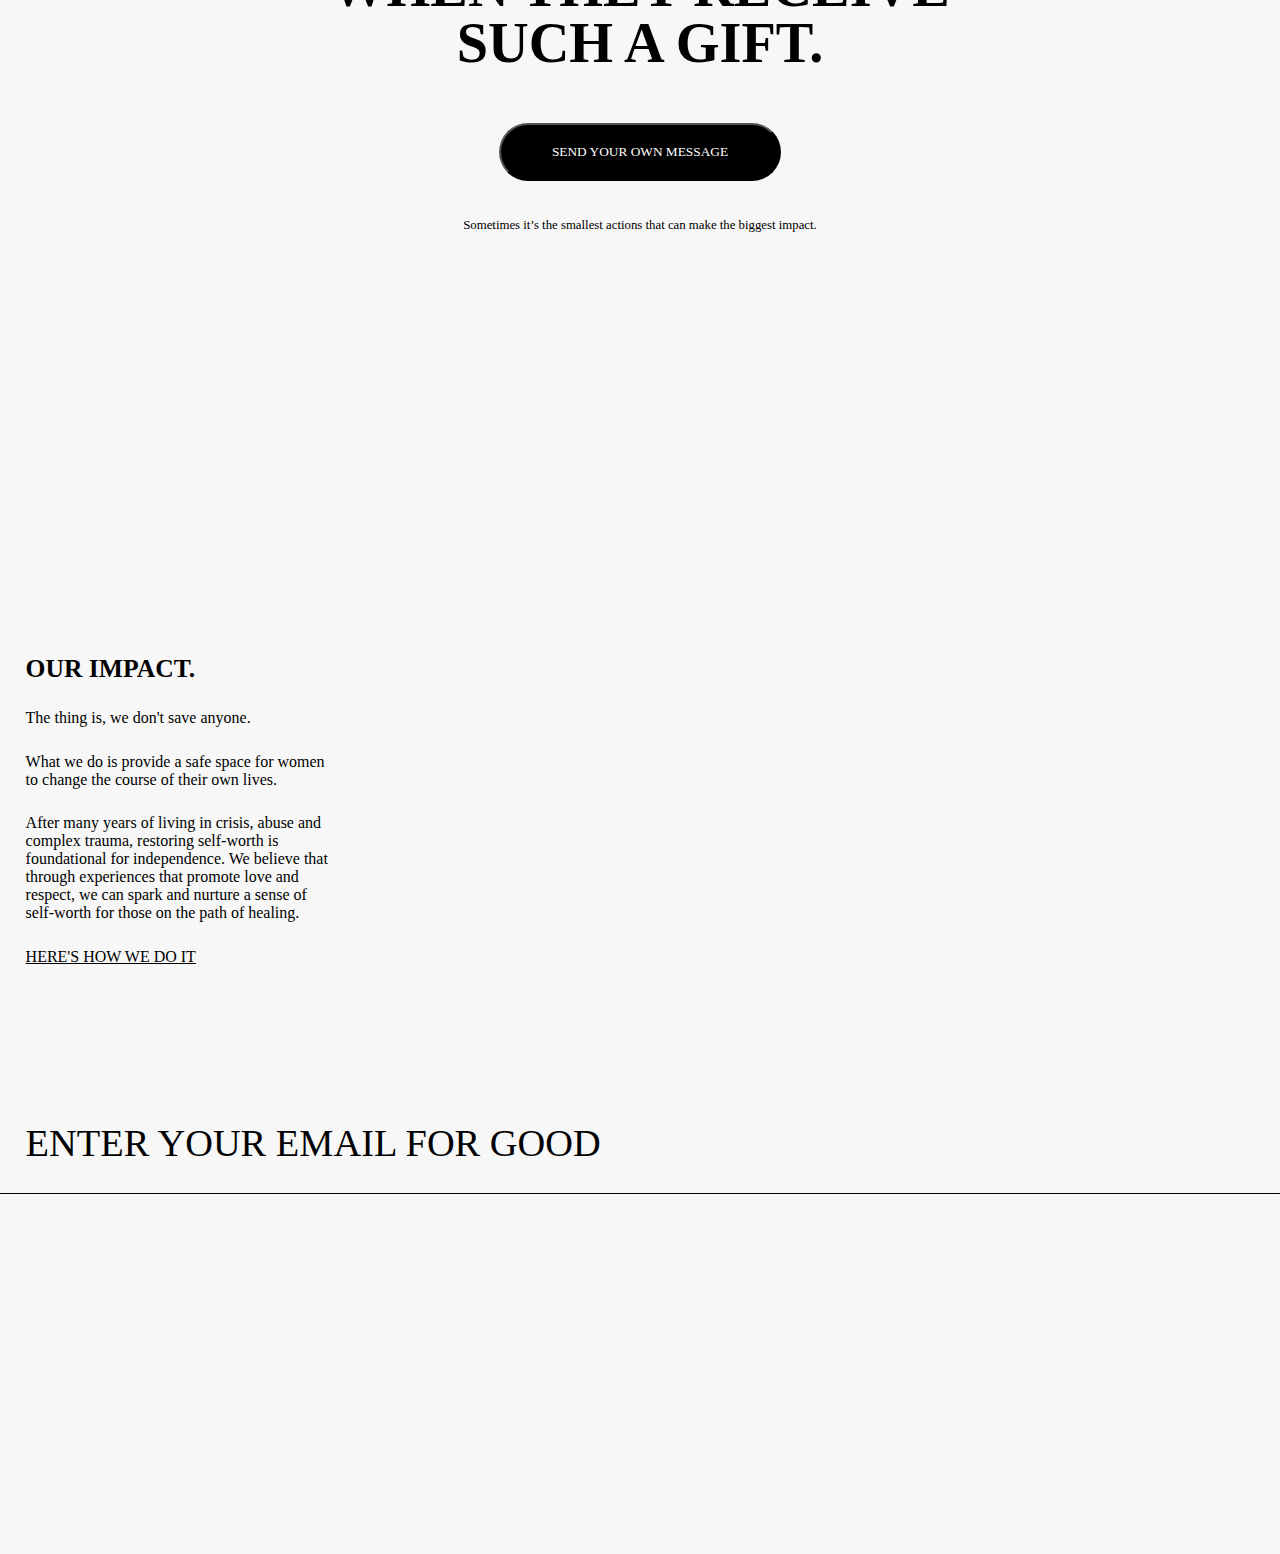
==== commit 7c36e42a: "TwoGoodCo" ====
--- a/minor2/index.html
+++ b/minor2/index.html
@@ -38,8 +38,13 @@
             <h1>THE COURSE</h1>
             <div id="video-container">
                 <div id="play">PLAY</div>
-                <video autoplay muted loop src="../minor1/b7e94ef4.mp4"></video>
+                <video autoplay muted loop src="./b7e94ef4.mp4"></video>
             </div>
+            <div class="line">
+                <p>BUY GOOD</p>
+                <P>DO GOOD</P>
+            </div>
+            <HR></HR>
         </div>
         <div id="page2">
             <div id="elem1" class="elem">
@@ -100,7 +105,7 @@
             </div>
         </div>
         <div id="page4">
-            <div id="line">
+            <div class="line">
                 <p>WORDS OF GOODNESS</p>
                 <P>MESSAGES OF LOVE & SUPPORT</P>
             </div>
--- a/minor2/style.css
+++ b/minor2/style.css
@@ -169,7 +169,7 @@
 
 
 #page3 {
-    min-height: 150vh;
+    min-height: 100vh;
     width: 100%;
     position: relative;
     display: flex;
@@ -228,7 +228,7 @@
     background-color: #f7f7f7;
 }
 
-#line {
+.line {
     display: flex;
     align-items: center;
     justify-content: space-between;
@@ -361,10 +361,12 @@
 
     #center #right #img1 img {
         width: 100%;
+        scale: 1.1;
     }
 
     #center #right #img2 img {
         width: 100%;
+        scale: 1.1;
     }
 
     #page5 input {
@@ -453,6 +455,7 @@
     #video-container {
         height: 25vh;
         margin-top: 3vw;
+        position: relative;
     }
 
     #video-container #play {
@@ -461,9 +464,14 @@
         position: absolute;
         top: 50%;
         left: 50%;
-        opacity: 1;
-        scale: 1;
+        opacity: 0;
+        scale: 0;
         transform: translate(-50%, -50%);
+    }
+
+    video {
+        width: 100%; 
+        height: auto;
     }
 
     #page2 {
@@ -491,6 +499,7 @@
         height: 35px;
         font-size: 3vw;
         padding: 3.5vw;
+        margin-left: 15vw;
     }
 
     #page3 {
@@ -543,11 +552,11 @@
     }
 
     #page4 {
-        min-height: 150vh;
-        width: 100%;
-    }
-    
-    #line {
+        min-height: 100vh;
+        width: 100%;
+    }
+    
+    .line {
         margin-top: 20vh;
         padding: 0 2vw;
         font-size: 3vw;
@@ -616,5 +625,76 @@
         #thankyou p {
             font-size: 3vw;
         }
-}
-
+
+        #page5 {
+            width: 100%;
+            min-height: 100vh;
+            margin: 10vh 0;
+        }
+    
+        #page5 #center {
+            width: 100%;
+            height: 50%;
+            display: flex;
+            align-items: center;
+            justify-content: space-between;
+            padding: 0 3vw;
+            flex-direction: column-reverse;
+        }
+    
+        #center #left {
+            width: 100%;
+            height: 100%;
+        }
+    
+        #center #left h3 {
+            font-size: 8vw;
+            margin-bottom: 4vw;
+        }
+    
+        #center #left p {
+            margin-bottom: 6vw;
+            font-weight: lighter;
+        }
+    
+        #center #left a {
+            margin-bottom: 10vw;
+        }
+    
+        #center #right {
+            height: 100%;
+            width: 100%;
+            display: flex;
+            align-items: center;
+            justify-content: space-evenly;
+            overflow: hidden;
+            margin-bottom: 5vw;
+        }
+        
+        #center #right #img1 {
+            width: 47%;
+        }
+    
+        #center #right #img2 {
+            width: 47%;
+        }
+    
+        #center #right #img1 img {
+            width: 100%;
+            scale: 1.1;
+        }
+    
+        #center #right #img2 img {
+            width: 100%;
+            scale: 1.1;
+        }
+    
+        #page5 input {
+            font-size: 5vw;
+        }
+    
+        #page5 input::placeholder {
+            color: black;
+        }
+}
+
